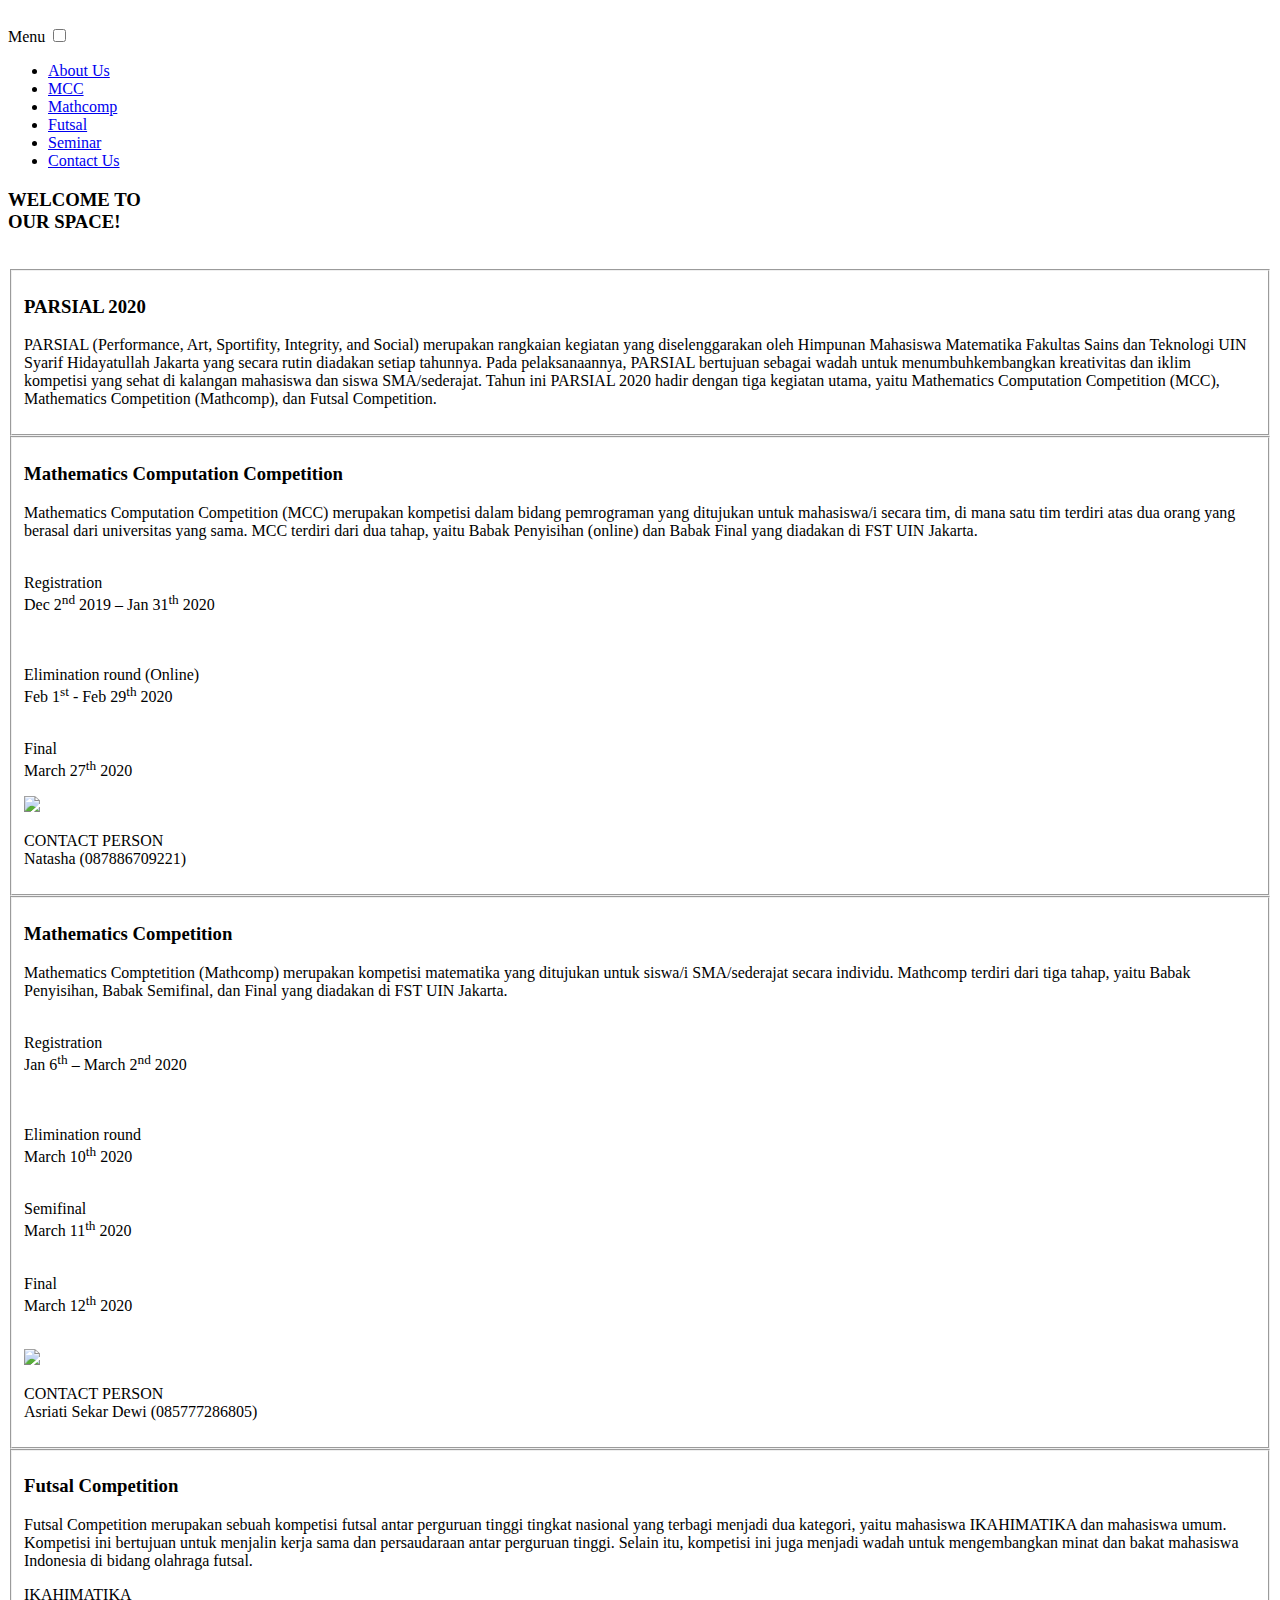
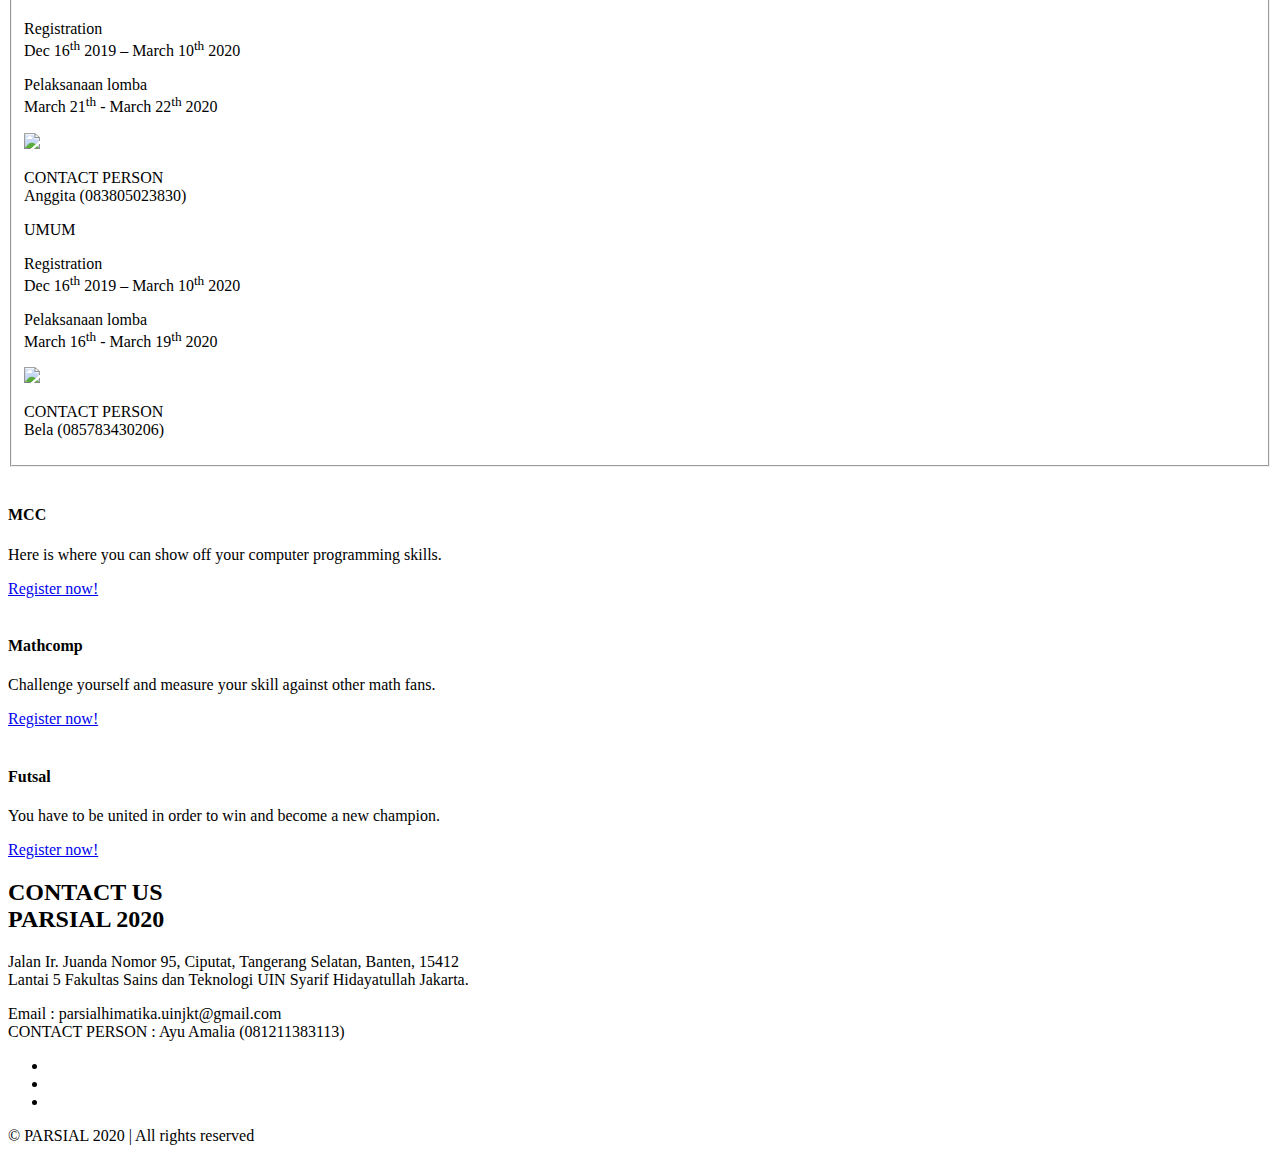
==== home page/index.html @ 4b630bc2 "Create index.html" ====
<!DOCTYPE html>
<html lang="en">

<head>
    <meta charset="UTF-8">
    <title>PARSIAL 2020</title>
    <meta name="keywords" content="" />
    <!--[if IE 8]><meta http-equiv="X-UA-Compatible" content="IE=edge,chrome=1"><![endif]-->
    <meta content="width=device-width, initial-scale=1, maximum-scale=1, user-scalable=no" name="viewport">
    <meta name="google" content="notranslate">
    <meta name="robots" content="noindex, nofollow">
    <!-- <link rel="icon" href="[data-uri]"> -->
    <link rel="stylesheet" href="//fonts.googleapis.com/css?family=Poppins:100,100i,200,200i,300,300i,400,400i,500,500i,600,600i,700,700i,800,800i,900,900i&amp;subset=devanagari,latin-ext">
    <link href="https://fonts.googleapis.com/css?family=Bungee+Inline|Luckiest+Guy&display=swap" rel="stylesheet">
    <link href="https://fonts.googleapis.com/css?family=Athiti|Fredericka+the+Great&display=swap" rel="stylesheet">
    <link href="https://fonts.googleapis.com/css?family=Vast+Shadow&display=swap" rel="stylesheet"> 


    <script>
        addEventListener("load", function() {
            setTimeout(hideURLbar, 0);
        }, false);

        function hideURLbar() {
            window.scrollTo(0, 1);
        }
    </script>
    <link rel="stylesheet" href="https://www.parsialhimatika.com/assets/templates/startup_corporate/css/bootstrap.css">
    <link rel="stylesheet" href="css/style.css">
    <link rel="stylesheet" href="https://www.parsialhimatika.com/assets/templates/startup_corporate/css/font-awesome.min.css">
</head>

<body>
    <div class="main-top" id="home">
        <!-- header -->
        <!-- header -->
        <header>
            <div class="container-fluid">
                <div class="header d-lg-flex justify-content-between align-items-center py-3 px-sm-3">
                    <!-- logo -->
                    <div id="logo">
                        <a href="index.html"><img src="images/logoparsial.png" alt="" class="img-logo"></a></div>
                    <!-- //logo -->
                    <!-- nav -->
                    <div class="nav_w3ls">
                        <nav>
                            <label for="drop" class="toggle">Menu</label>
                            <input type="checkbox" id="drop" />
                            <ul class="menu">
                                <li><a href="#about" class="active">About Us</a></li>
                                <li><a href="#mcc">MCC</a></li>
                                <li><a href="#mathcomp">Mathcomp</a></li>
                                <li><a href="#futsal">Futsal</a></li>
                                <li><a href="coming_soon/index_cs.html" title="Seminar" title="Seminar">Seminar</a></li>
                                <li><a href="#contact">Contact Us</a></li>
                                </li>
                            </ul>
                        </nav>
                    </div>
                    <!-- //nav -->
                    <div class="d-flex mt-lg-1 mt-sm-2 mt-3 justify-content-center">
                        <!-- search -->
                        
                        <!-- //search -->
                    </div>
                </div>
            </div>
        </header>
        <!-- //header -->
        <!-- banner -->
        <div class="banner_w3lspvt position-relative">
            <div class="container">
                <div class="d-md-flex">
                    <div class="w3ls_banner_txt">
                        <h3 class="w3ls_pvt-title">WELCOME TO<br><span>OUR SPACE!</span></h3>
                        <p class="text-sty-banner"></p></div>
                    <!--<div class="banner-img"><img src="https://www.parsialhimatika.com/assets/templates/startup_corporate/images/banner-astronaut.png" alt="" class="img-fluid"></div> -->
                </div>
            </div>
            <!-- animations effects -->
            <div class="icon-effects-w3l"><img src="https://www.parsialhimatika.com/assets/templates/startup_corporate/images/satelite.png" alt="" class="img-fluid shape-wthree shape-w3-one"><img src="https://www.parsialhimatika.com/assets/templates/startup_corporate/images/moon.png" alt="" class="img-fluid shape-wthree shape-w3-two"><img src="https://www.parsialhimatika.com/assets/templates/startup_corporate/images/star.png" alt="" class="img-fluid shape-wthree shape-w3-three"><img src="https://www.parsialhimatika.com/assets/templates/startup_corporate/images/shape4.png" alt="" class="img-fluid shape-wthree shape-w3-four"><img src="https://www.parsialhimatika.com/assets/templates/startup_corporate/images/shape3.png" alt="" class="img-fluid shape-wthree shape-w3-five"><img src="https://www.parsialhimatika.com/assets/templates/startup_corporate/images/planet.png" alt="" class="img-fluid shape-wthree shape-w3-six"></div>
            <!-- //animations effects -->
        </div>
        <!-- //banner -->
    </div>
    <!-- //main banner -->
    <!-- what we do section -->

<!-- parsial 2020 -->
    <section class="banner-bottom-w3layouts bg-li py-5">
        <div class="container py-xl-5 py-lg-3">
            <!--<h3 class="tittle text-center font-weight-bold" id="parsial">PARSIAL 2020</h3> -->
            <fieldset class="parsial" id="about">
            <h3 class="tittle-parsial">PARSIAL 2020</h3>
            <p class="sub-tittle-parsial">PARSIAL (Performance, Art, Sportifity, Integrity, and Social) merupakan rangkaian kegiatan yang diselenggarakan oleh Himpunan Mahasiswa Matematika Fakultas Sains dan Teknologi UIN Syarif Hidayatullah Jakarta yang secara rutin diadakan setiap tahunnya. Pada pelaksanaannya, PARSIAL bertujuan sebagai wadah untuk menumbuhkembangkan kreativitas dan iklim kompetisi yang sehat di kalangan mahasiswa dan siswa SMA/sederajat. Tahun ini PARSIAL 2020 hadir dengan tiga kegiatan utama, yaitu Mathematics Computation Competition (MCC), Mathematics Competition (Mathcomp), dan Futsal Competition.</p></div>
            </fieldset>
        
<!-- mcc -->
<!-- //middle -->
    <!-- services -->
    <fieldset id="mcc">
        <div class="container py-xl-5 py-lg-3">
            <h3 class="tittle text-center font-weight-bold">Mathematics Computation Competition</h3>
            <p class="sub-tittle text-center mt-3 mb-sm-5 mb-4">Mathematics Computation Competition (MCC) merupakan kompetisi dalam bidang pemrograman yang ditujukan untuk mahasiswa/i secara tim, di mana satu tim terdiri atas dua orang yang berasal dari universitas yang sama. MCC terdiri dari dua tahap, yaitu Babak Penyisihan (online) dan Babak Final yang diadakan di FST UIN Jakarta.</p>

        <div class="row">
            <span class="time-line"></span>
            <div class="col text-center p-0">
              <div class="timeline-item top-time">
                <p class="time-line">
                  &nbsp;<br>Registration<br>
                  Dec 2<sup>nd</sup> 2019 – Jan 31<sup>th</sup> 2020<br>
                  &nbsp;
                </p>
              </div>
            </div>
            <div class="col text-center p-0">
              <div class="timeline-item top-time">
                <p class="time-line">
                  &nbsp;<br>
                  Elimination round (Online)<br>
                  Feb 1<sup>st</sup> - Feb 29<sup>th</sup> 2020
                </p>
              </div>
            </div>
            <div class="col text-center p-0">
              <div class="timeline-item top-time">
                <p class="time-line">
                  &nbsp;<br>
                  Final<br>
                  March 27<sup>th</sup> 2020
                </p>
              </div>
            </div>
      </div>

      <div class="cp-heading d-flex">
            <img src="/images/logo.jpg">
            <p class="cp">CONTACT PERSON<br>
            Natasha (087886709221)</p>
        </div>
    </div>
        </div>
    </fieldset>

<!-- mathcomp -->
    <fieldset id="mathcomp">
        <div class="container py-xl-5 py-lg-3">
            <h3 class="tittle text-center font-weight-bold">Mathematics Competition</h3>
            <p class="sub-tittle text-center mt-3 mb-sm-5 mb-4">Mathematics Comptetition (Mathcomp) merupakan kompetisi matematika yang ditujukan untuk siswa/i SMA/sederajat secara individu. Mathcomp terdiri dari tiga tahap, yaitu Babak Penyisihan, Babak Semifinal, dan Final yang diadakan di FST UIN Jakarta.</p>
        
          <div class="row">
            <span class="time-line"></span>
            <div class="col text-center p-0">
              <div class="timeline-item top-time">
                <p class="time-line">
                  &nbsp;<br>Registration<br>
                  Jan 6<sup>th</sup> – March 2<sup>nd</sup> 2020<br>
                  &nbsp;
                </p>
              </div>
            </div>
            <div class="col text-center p-0">
              <div class="timeline-item top-time">
                <p class="time-line">
                  &nbsp;<br>
                  Elimination round<br>
                  March 10<sup>th</sup> 2020
                </p>
              </div>
            </div>
            <div class="col text-center p-0">
              <div class="timeline-item top-time">
                <p class="time-line">
                  &nbsp;<br>
                  Semifinal<br>
                  March 11<sup>th</sup> 2020
                </p>
              </div>
            </div>
            <div class="col text-center p-0">
              <div class="timeline-item top-time">
                <p class="time-line">
                  <br>Final<br>
                  March 12<sup>th</sup> 2020<br>
                  &nbsp;
                </p>
              </div>
            </div>
      </div>

      <div class="cp-heading d-flex">
            <img src="/images/logo.jpg">
            <p class="cp">CONTACT PERSON<br>
            Asriati Sekar Dewi (085777286805)</p>
        </div>
    </div>

    </fieldset>

<!-- //middle -->
    <!-- services -->
    <fieldset id="futsal">
        <div class="container py-xl-5 py-lg-3">
            <h3 class="tittle text-center font-weight-bold">Futsal Competition</h3>
            <p class="sub-tittle text-center mt-3 mb-sm-5 mb-4">Futsal Competition merupakan sebuah kompetisi futsal antar perguruan tinggi tingkat nasional yang terbagi menjadi dua kategori, yaitu mahasiswa IKAHIMATIKA dan mahasiswa umum. Kompetisi ini  bertujuan untuk menjalin kerja sama dan persaudaraan antar perguruan tinggi. Selain itu, kompetisi ini juga menjadi wadah untuk mengembangkan minat dan bakat  mahasiswa Indonesia di bidang olahraga futsal.</p>

        <p class="kind">
                IKAHIMATIKA</p>
        <div class="row">
            <span class="time-line"></span>
            <div class="col text-center p-0">
              <div class="timeline-item top-time">
                <p class="time-line">
                  Registration<br>
                  Dec 16<sup>th</sup> 2019 – March 10<sup>th</sup> 2020<br>
                </p>
              </div>
            </div>
            <div class="col text-center p-0">
              <div class="timeline-item top-time">
                <p class="time-line">
                  Pelaksanaan lomba<br>
                  March 21<sup>th</sup> - March 22<sup>th</sup> 2020<br>
                </p>
              </div>
            </div>
      </div>

      <div class="cp-heading d-flex">
            <img src="/images/logo.jpg">
            <p class="cp">CONTACT PERSON<br>
            Anggita (083805023830)</p>
        </div>
    </div>

    <p class="kind">
                UMUM</p>
        <div class="row">
            <span class="time-line"></span>
            <div class="col text-center p-0">
              <div class="timeline-item top-time">
                <p class="time-line">
                  Registration<br>
                  Dec 16<sup>th</sup> 2019 – March 10<sup>th</sup> 2020<br>
                </p>
              </div>
            </div>
            <div class="col text-center p-0">
              <div class="timeline-item top-time">
                <p class="time-line">
                  Pelaksanaan lomba<br>
                  March 16<sup>th</sup> - March 19<sup>th</sup> 2020<br>
                </p>
              </div>
            </div>
      </div>

      <div class="cp-heading d-flex">
            <img src="/images/logo.jpg">
            <p class="cp">CONTACT PERSON<br>
            Bela (085783430206)</p>
        </div>

    </div>
    </fieldset> 

<!-- //middle -->
        <div class="container py-xl-5 py-lg-3">
            <div class="row about-bottom-w3l text-center mt-4">
                <div class="col-lg-4 about-grid">
                    <div class="about-grid-main"><img src="images/comp.jpg" alt="" class="img-fluid">
                        <h4 class="my-4">MCC</h4>
                        <p>Here is where you can show off your computer programming skills.</p><a href="http://www.parsialhimatika.com/mcc" class="button-w3ls btn mt-sm-5 mt-4">Register now!</a></div>
                </div>
                <div class="col-lg-4 about-grid my-lg-0 my-5">
                    <div class="about-grid-main"><img src="images/mathcomp.jpg" alt="" class="img-fluid">
                        <h4 class="my-4">Mathcomp</h4>
                        <p>Challenge yourself and measure your skill against other math fans.</p><a href="http://www.parsialhimatika.com/mathcomp" class="button-w3ls btn mt-sm-5 mt-4">Register now!</a></div>
                </div>
                <div class="col-lg-4 about-grid">
                    <div class="about-grid-main"><img src="images/futsal.jpg" alt="" class="img-fluid">
                        <h4 class="my-4">Futsal</h4>
                        <p>You have to be united in order to win and become a new champion.</p><a href="http://parsialhimatika.com/futsal" class="button-w3ls btn mt-sm-5 mt-4">Register now!</a></div>
                </div>
            </div>
        </div>
    </div>
</section>
   
    <!-- //partners -->
    <!-- footer -->
    <footer class="partners py-5">
        <div class="container py-xl-5 py-lg-3">
            <!-- subscribe -->
            <div class="subscribe mx-auto">
                <div class="icon-effect-w3"><span class="fa fa-envelope"></span></div>
                <h2 class="tittle text-center font-weight-bold" id="contact">CONTACT US<br><span>PARSIAL 2020</span></h2>
                <p class="sub-tittle text-center mt-3 mb-sm-5 mb-4">Jalan Ir. Juanda Nomor 95, Ciputat, Tangerang Selatan, Banten, 15412<br>Lantai 5 Fakultas Sains dan Teknologi UIN Syarif Hidayatullah Jakarta.</p>
                <p class="sub-tittle text-center mt-3 mb-sm-5 mb-4">Email : parsialhimatika.uinjkt@gmail.com<br>
                CONTACT PERSON : Ayu Amalia (081211383113)</p>
            </div>
        </div>
    </footer>
    <!-- //footer -->
    <!-- copyright bottom -->
    <div class="copy-bottom bg-li py-4 border-top">
        <div class="container-fluid">
            <div class="d-md-flex px-md-3 position-relative text-center">
                <!-- footer social icons -->
                <div class="social-icons-footer mb-md-0 mb-3">
                    <ul class="list-unstyled">
                        <li><a href="https://web.facebook.com/parsial.himatika.3?_rdc=1&_rdr"><span class="fa fa-facebook"></span></a></li>
                        <li><a href="https://www.youtube.com/watch?v=5YsGGJYZF2E&feature=youtu.be"><span class="fa fa-youtube"></span></a></li>
                        <li><a href="https://www.instagram.com/parsialhimatika.uinjkt/"><span class="fa fa-instagram"></span></a></li>
                    </ul>
                </div>
                <!-- //footer social icons -->
                <!-- copyright -->

                <div class="copy_right mx-md-auto mb-md-0 mb-3">
                    <p class="text-bl let">© PARSIAL 2020 | All rights reserved</p>
                </div>
                <!-- //copyright -->
                <!-- move top icon --><a href="#home" class="move-top text-center"><span class="fa fa-level-up" aria-hidden="true"></span></a>
                <!-- //move top icon -->
            </div>
        </div>
    </div>
    <!-- //copyright bottom -->
</body>

</html>
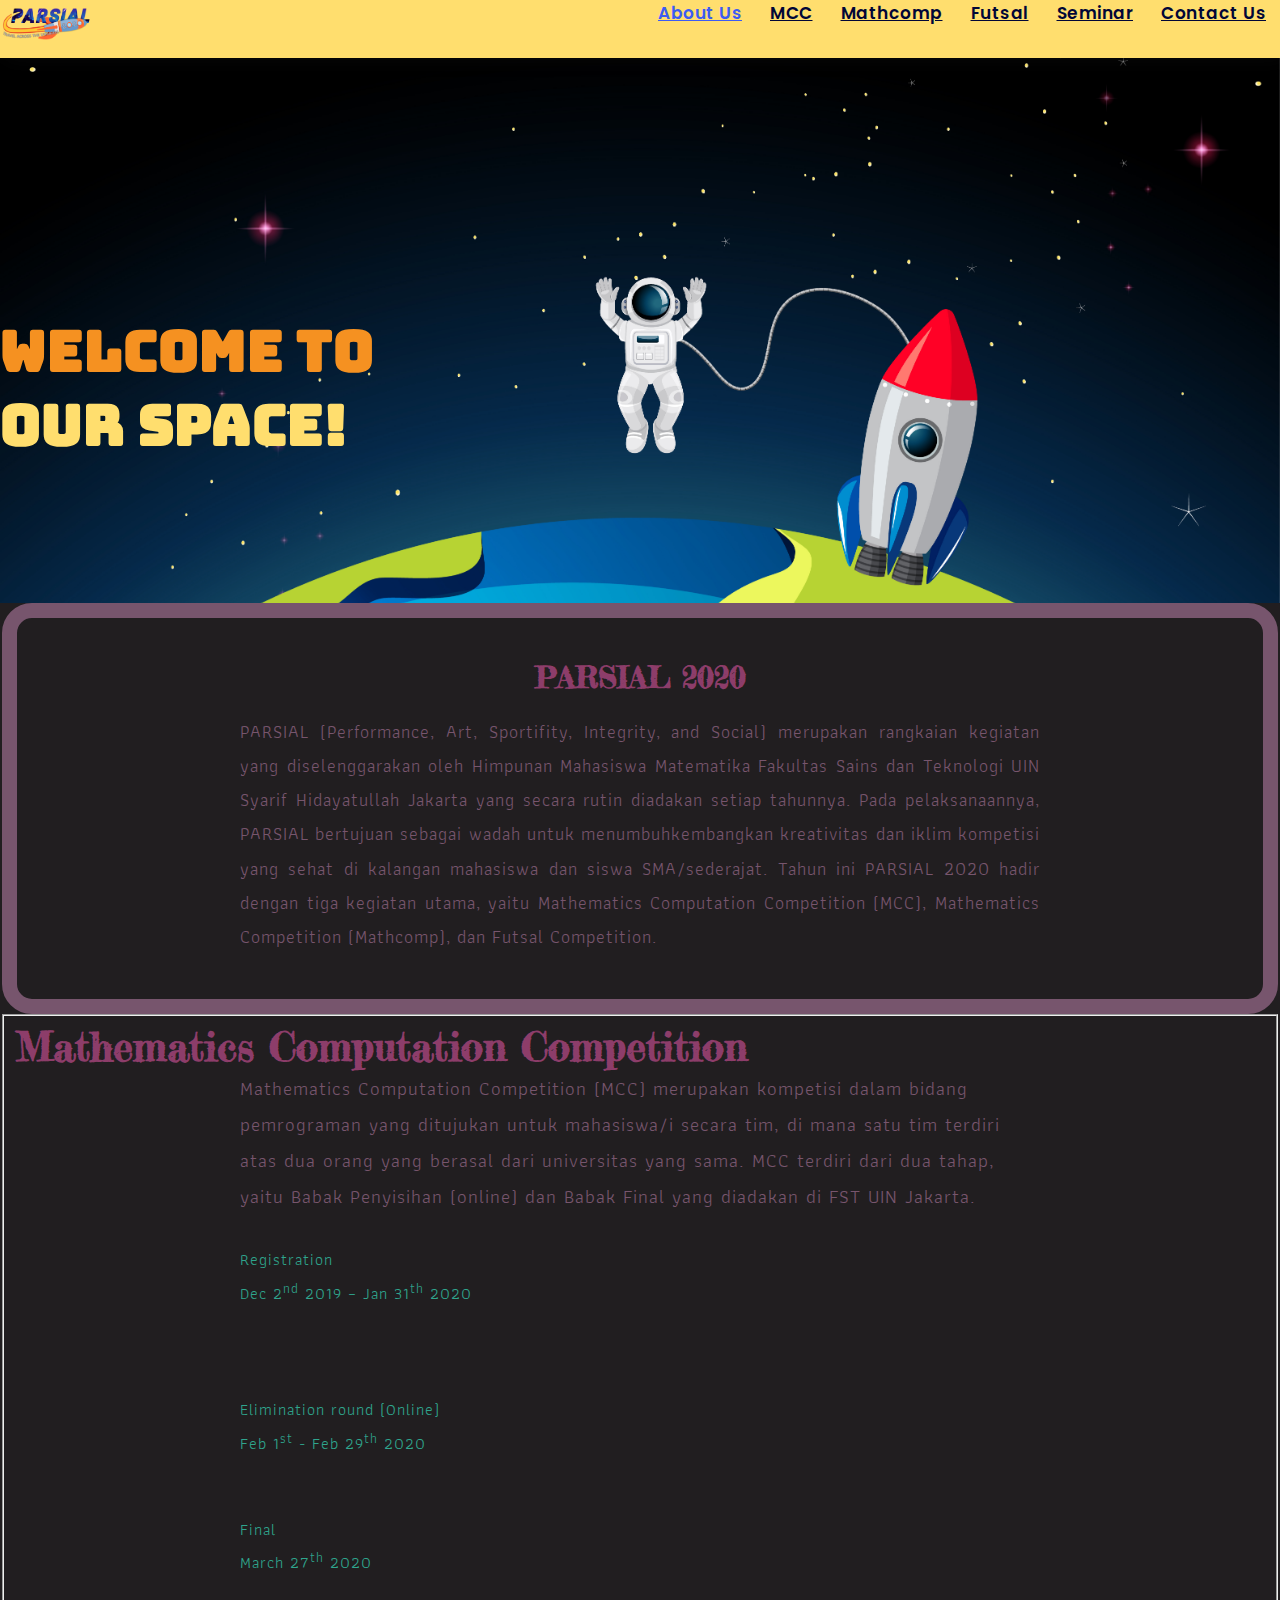
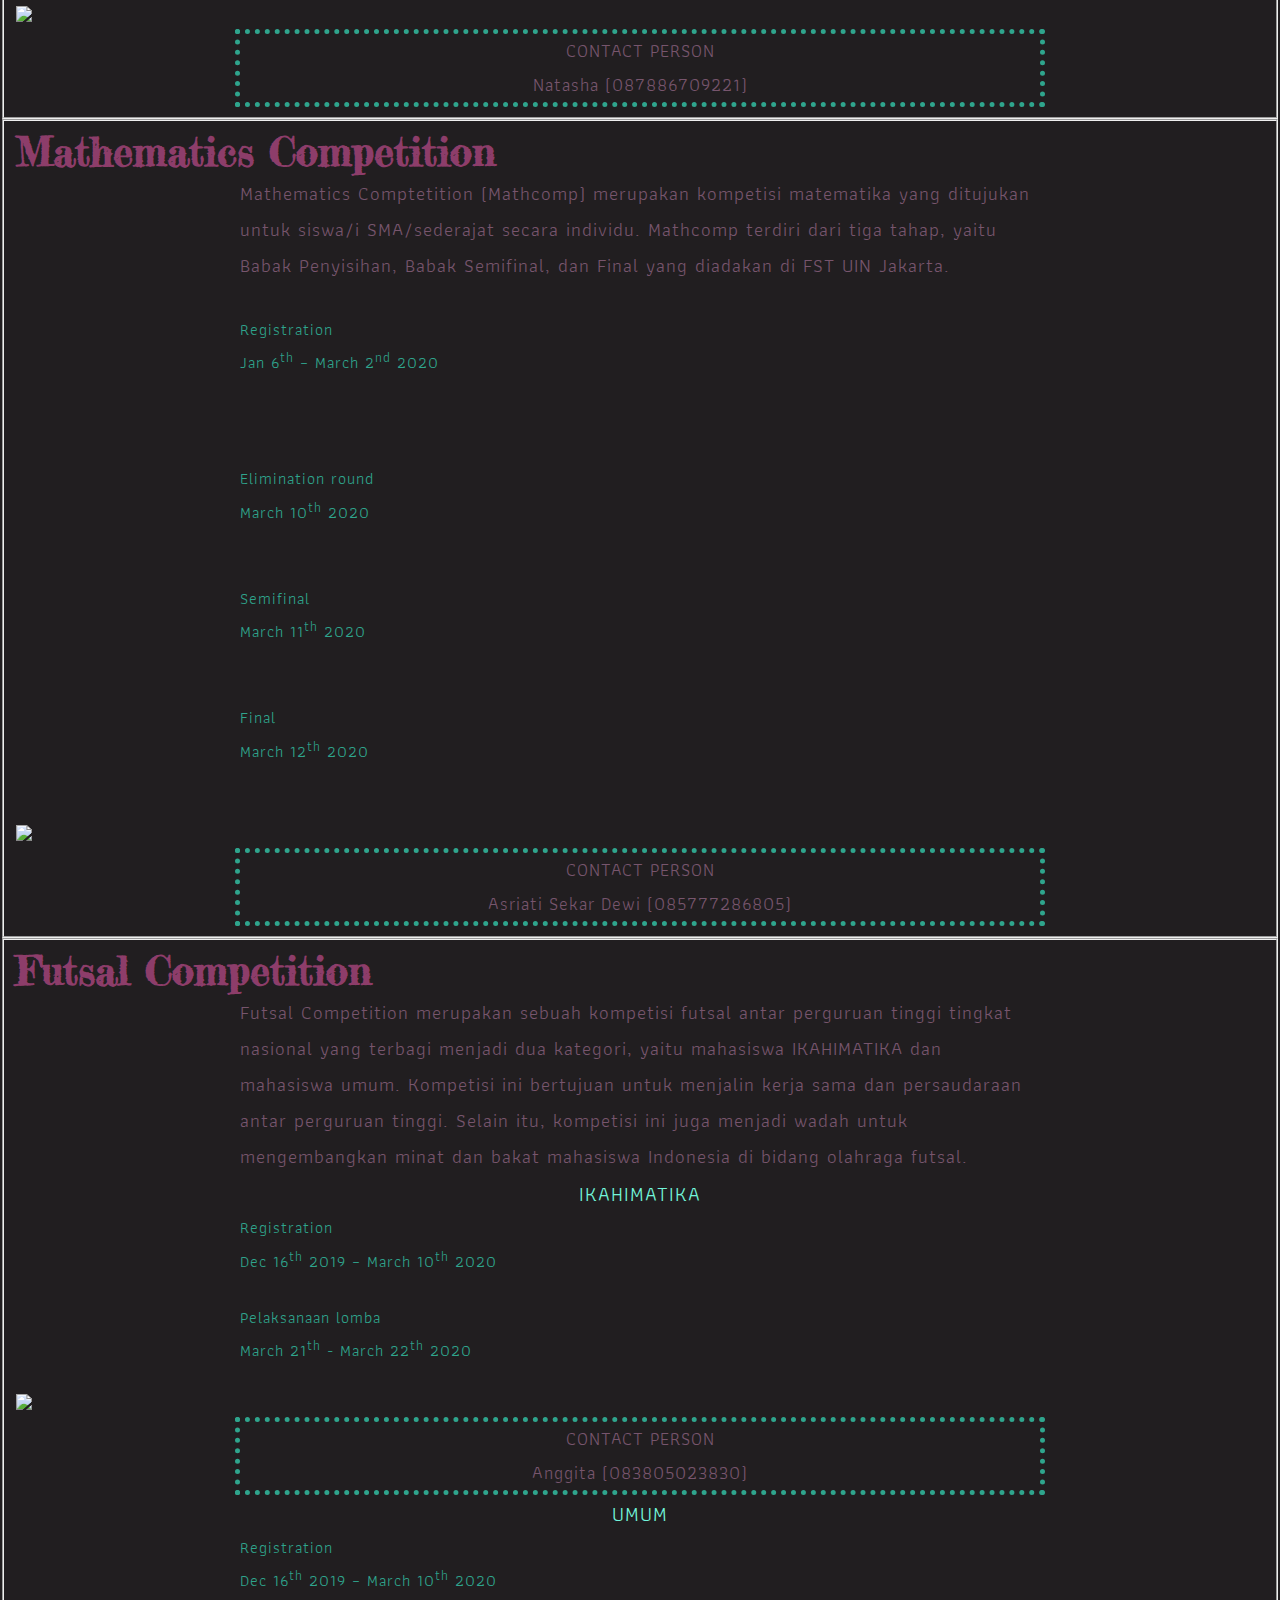
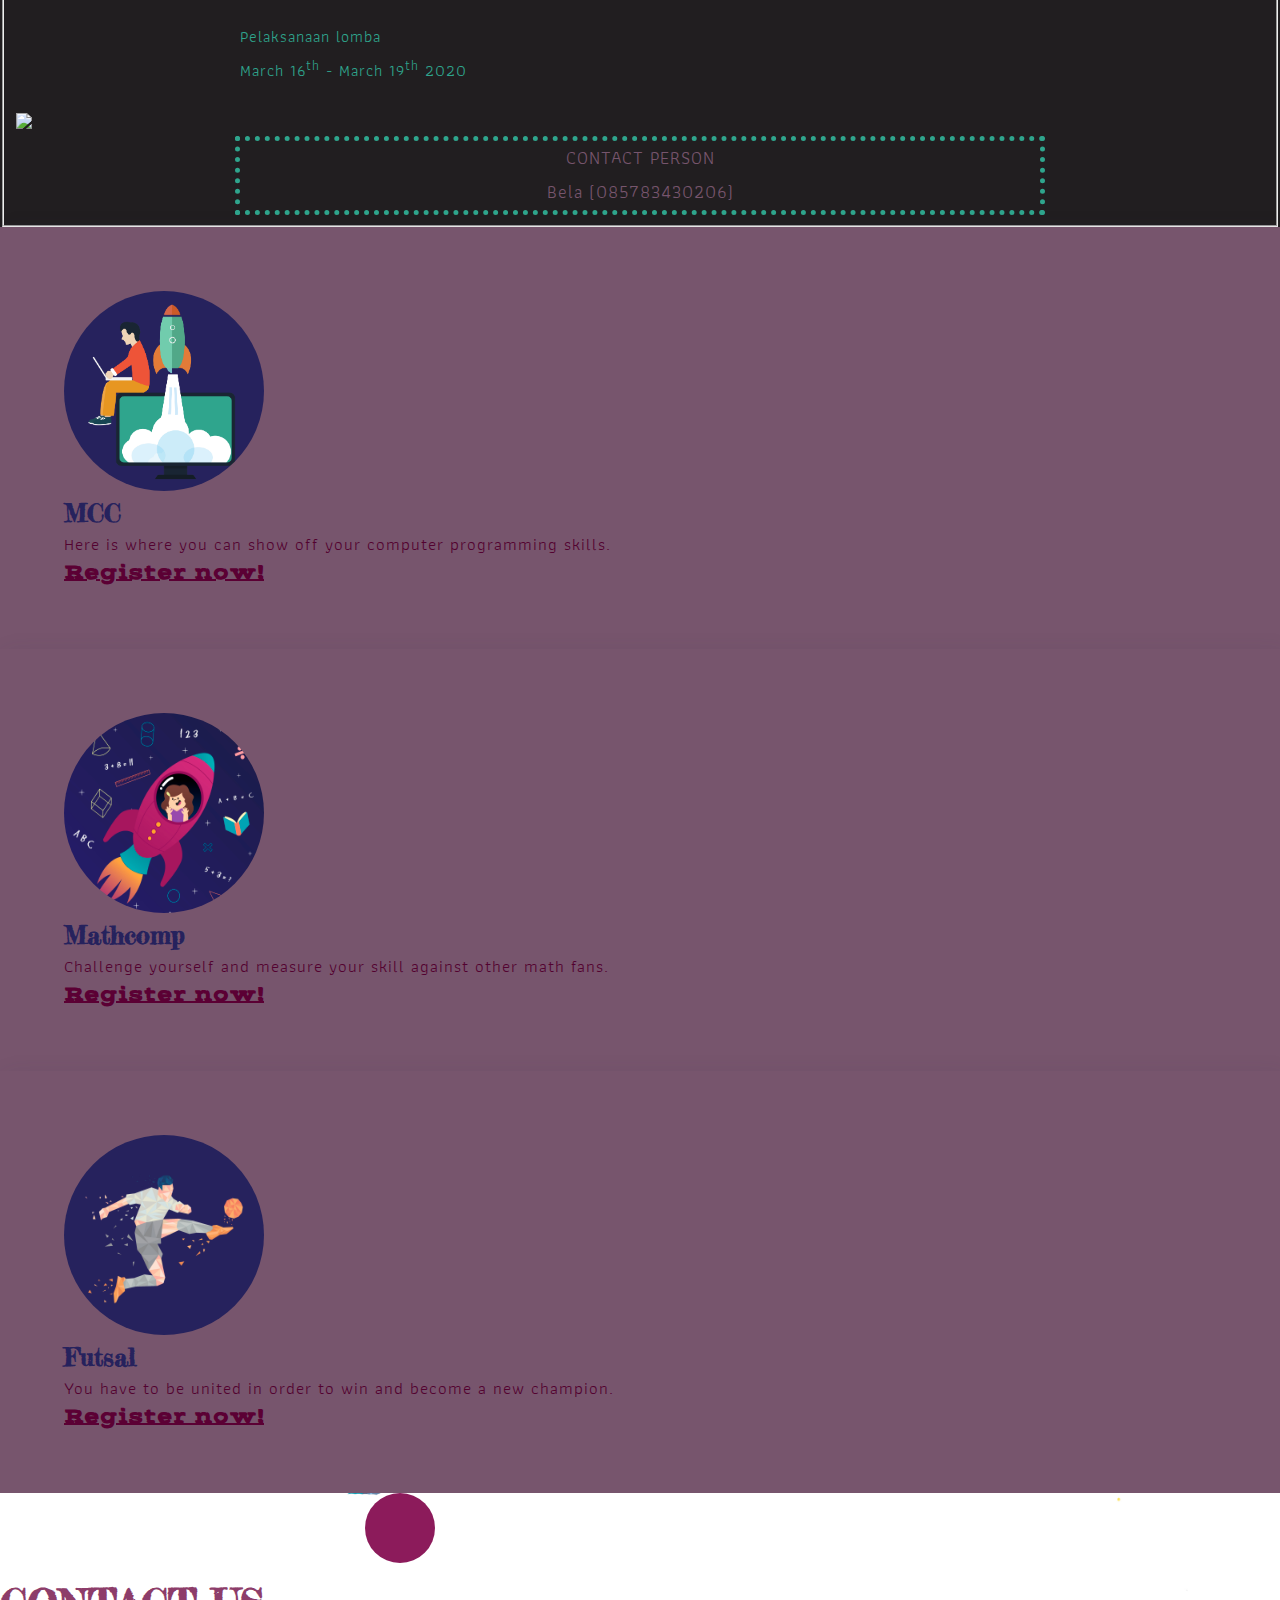
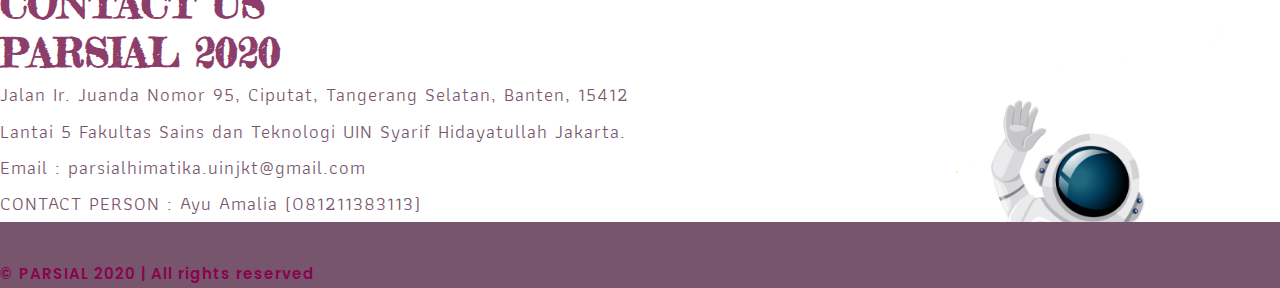
==== commit fa0d70ab: "Update index.html" ====
--- a/home page/index.html
+++ b/home page/index.html
@@ -9,7 +9,7 @@
     <meta content="width=device-width, initial-scale=1, maximum-scale=1, user-scalable=no" name="viewport">
     <meta name="google" content="notranslate">
     <meta name="robots" content="noindex, nofollow">
-    <!-- <link rel="icon" href="[data-uri]"> -->
+    <link rel="icon" href="images/logoparsial.png">
     <link rel="stylesheet" href="//fonts.googleapis.com/css?family=Poppins:100,100i,200,200i,300,300i,400,400i,500,500i,600,600i,700,700i,800,800i,900,900i&amp;subset=devanagari,latin-ext">
     <link href="https://fonts.googleapis.com/css?family=Bungee+Inline|Luckiest+Guy&display=swap" rel="stylesheet">
     <link href="https://fonts.googleapis.com/css?family=Athiti|Fredericka+the+Great&display=swap" rel="stylesheet">
--- a/home page/css/style.css
+++ b/home page/css/style.css
@@ -0,0 +1,1782 @@
+/*--
+Author: W3layouts
+Author URL: http://w3layouts.com
+License: Creative Commons Attribution 3.0 Unported
+License URL: http://creativecommons.org/licenses/by/3.0/
+--*/
+/* Reset Code */
+body {
+    padding: 0;
+    margin: 0;
+    background-image: url("../images/bg3.jpg");
+    background-size: contain;
+    background-repeat: no-repeat;
+    font-family: 'Poppins', sans-serif;
+}
+
+.img-logo{
+    height: 45px;
+}
+
+fieldset.parsial{
+    border: 15px solid #77556d;
+    border-radius: 30px;
+}
+
+body button,
+.btn,
+body a {
+    transition: 0.5s all;
+    -webkit-transition: 0.5s all;
+    -moz-transition: 0.5s all;
+    -o-transition: 0.5s all;
+    -ms-transition: 0.5s all;
+}
+
+p.time-line {
+    max-width: 800px;
+    margin: 0 auto;
+    font-size: 16px;
+    color: #2fa58d;
+    margin-bottom: 25px;
+    font-family: 'Athiti', sans-serif;
+}
+
+p.cp{
+    border: 5px dotted #2fa58d;
+    max-width: 800px;
+    margin: 0 auto;
+    font-size: 18px;
+    color: #77556d;
+    text-align: center;
+    font-family: 'Athiti', sans-serif;
+}
+
+p.kind{
+    max-width: 800px;
+    margin: 0 auto;
+    font-size: 20px;
+    color: #72f5da;
+    text-align: center;
+    font-family: 'Athiti', sans-serif;
+}
+
+.btn:hover,
+body button:hover {
+    opacity: .8;
+    transition: 0.5s all;
+    -webkit-transition: 0.5s all;
+    -moz-transition: 0.5s all;
+    -o-transition: 0.5s all;
+    -ms-transition: 0.5s all;
+}
+
+body a:hover {
+    text-decoration: none;
+    transition: 0.5s all;
+    -webkit-transition: 0.5s all;
+    -moz-transition: 0.5s all;
+    -o-transition: 0.5s all;
+    -ms-transition: 0.5s all;
+}
+
+html {
+    scroll-behavior: smooth;
+}
+
+h1,
+h2,
+h3,
+h4,
+h5,
+h6 {
+    margin: 0;
+    padding: 0;
+}
+
+p {
+    margin: 0;
+    padding: 0;
+    font-size: 15px;
+    letter-spacing: 1px;
+    line-height: 1.9;
+    color: #51585f;
+}
+
+ul,
+ol {
+    margin: 0;
+    padding: 0;
+}
+
+/* //Reset Code */
+
+/* colors code */
+legend{
+    margin-bottom: 50px;
+    margin-right: 10px;
+    margin-left: 10px;
+    font-weight: 500;
+    color: #cf5c95;
+}
+
+.text-bl {
+    color: #c3ac10;
+}
+
+.text-wh {
+    color: #fff;
+}
+
+.text-li {
+    color: #f8f9fa;
+}
+
+.text-da {
+    color: #000;
+}
+
+.bg-li {
+    background: #211e20;
+}
+
+.bg-wh {
+    background: #fff;
+}
+
+.let {
+    letter-spacing: 1px;
+}
+
+/* //colors code */
+
+/* header */
+header {
+    -webkit-box-shadow: 0.33333rem 0 1.33333rem rgba(87, 87, 87, .1);
+    -moz-box-shadow: 0.33333rem 0 1.33333rem rgba(87, 87, 87, .1);
+    box-shadow: 0.33333rem 0 1.33333rem rgba(87, 87, 87, .1);
+    background: #ffde6e;
+}
+
+.main-top {
+    position: relative;
+    z-index: 1;
+}
+
+/* navigation */
+/* CSS Document */
+.toggle-2,
+.toggle,
+[id^=drop] {
+    display: none;
+}
+
+/* Giving a background-color to the nav container. */
+nav {
+    margin: 0;
+    padding: 0;
+}
+
+#logo a {
+    float: left;
+    display: initial;
+    font-size: 32px;
+    color: #310f7e;
+    text-shadow: 2px 5px 3px rgba(0, 0, 0, 0.06);
+    padding: 0;
+    font-weight: 600;
+}
+
+/* Since we'll have the "ul li" "float:left"
+ * we need to add a clear after the container. */
+
+nav:after {
+    content: "";
+    display: table;
+    clear: both;
+}
+
+/* Removing padding, margin and "list-style" from the "ul",
+ * and adding "position:reltive" */
+nav ul {
+    float: right;
+    padding: 0;
+    margin: 0;
+    list-style: none;
+    position: relative;
+}
+
+/* Positioning the navigation items inline */
+nav ul li {
+    margin: 0px;
+    display: inline-block;
+    float: left;
+}
+
+/* Styling the links */
+nav a {
+    color: #010637;
+    font-size: 17px;
+    letter-spacing: .5px;
+    margin: 0 14px;
+    font-weight: 600;
+}
+
+/* Background color change on Hover */
+
+.menu li a.active,
+nav a:hover,
+nav ul ul li a:hover {
+    color: #3c5bf4;
+}
+
+/* Hide Dropdowns by Default
+ * and giving it a position of absolute */
+nav ul ul {
+    display: none;
+    position: absolute;
+    top: 25px;
+    background: #000;
+    padding: 10px;
+    -webkit-border-radius: 4px;
+    -o-border-radius: 4px;
+    -ms-border-radius: 4px;
+    -moz-border-radius: 4px;
+    border-radius: 4px;
+    z-index: 9;
+    /* has to be the same number as the "line-height" of "nav a" */
+}
+
+/* Display Dropdowns on Hover */
+nav ul li:hover>ul {
+    display: inherit;
+}
+
+/* Fisrt Tier Dropdown */
+nav ul ul li {
+    width: 170px;
+    float: none;
+    display: list-item;
+    position: relative;
+    -webkit-border-radius: 4px;
+    -o-border-radius: 4px;
+    -ms-border-radius: 4px;
+    -moz-border-radius: 4px;
+    border-radius: 4px;
+    transition: 0.5s all;
+    -webkit-transition: 0.5s all;
+    -moz-transition: 0.5s all;
+    -o-transition: 0.5s all;
+    -ms-transition: 0.5s all;
+}
+
+nav ul ul li a {
+    color: #fff;
+    display: block;
+    font-size: 15px;
+    margin: 0;
+    margin: 10px;
+}
+
+/* Second, Third and more Tiers 
+ * We move the 2nd and 3rd etc tier dropdowns to the left
+ * by the amount of the width of the first tier.
+*/
+nav ul ul ul li {
+    position: relative;
+    top: -60px;
+    /* has to be the same number as the "width" of "nav ul ul li" */
+    left: 170px;
+}
+
+
+/* Change ' +' in order to change the Dropdown symbol */
+li>a:only-child:after {
+    content: '';
+}
+
+/* Media Queries
+--------------------------------------------- */
+@media all and (max-width : 991px) {
+    #logo {
+        display: block;
+        padding: 0;
+        width: 100%;
+        text-align: center;
+        float: none;
+    }
+
+    nav {
+        margin: 0;
+    }
+
+    /* Hide the navigation menu by default */
+    /* Also hide the  */
+    .toggle+a,
+    .menu {
+        display: none;
+    }
+
+    /* Stylinf the toggle lable */
+    .toggle {
+        display: block;
+        padding: 6px 12px;
+        font-size: 14px;
+        text-decoration: none;
+        border: none;
+        float: right;
+        color: #000;
+        font-weight: 500;
+        letter-spacing: 1px;
+        border: 1px solid #000;
+        margin-bottom: 0;
+        cursor: pointer;
+        -webkit-border-radius: 4px;
+        -o-border-radius: 4px;
+        -ms-border-radius: 4px;
+        -moz-border-radius: 4px;
+        border-radius: 4px;
+        transition: 0.5s all;
+        -webkit-transition: 0.5s all;
+        -moz-transition: 0.5s all;
+        -o-transition: 0.5s all;
+        -ms-transition: 0.5s all;
+    }
+
+    .menu .toggle {
+        float: none;
+        text-align: center;
+        margin: auto;
+        max-width: 120px;
+        padding: 5px;
+        font-size: 14px;
+        letter-spacing: .5px;
+        color: #202428;
+        font-weight: 400;
+        border: none;
+    }
+
+    /* Display Dropdown when clicked on Parent Lable */
+    [id^=drop]:checked+ul {
+        display: block;
+        background: #fff;
+        padding: 15px 0;
+        text-align: center;
+        width: 100%;
+    }
+
+    /* Change menu item's width to 100% */
+    nav ul li {
+        display: block;
+        width: 100%;
+        padding: 5px 0;
+    }
+
+    nav a:hover,
+    nav ul ul ul a {
+        background-color: transparent;
+    }
+
+    /* Hide Dropdowns by Default */
+    nav ul ul {
+        float: none;
+        position: static;
+        color: #fff;
+        /* has to be the same number as the "line-height" of "nav a" */
+    }
+
+    /* Hide menus on hover */
+    nav ul ul li:hover>ul,
+    nav ul li:hover>ul {
+        display: none;
+    }
+
+    /* Fisrt Tier Dropdown */
+    nav ul ul li {
+        display: block;
+        width: 100%;
+        padding: 0;
+    }
+
+    nav ul ul ul li {
+        position: static;
+        /* has to be the same number as the "width" of "nav ul ul li" */
+    }
+
+    nav ul ul li a {
+        color: #000;
+        font-size: 15px;
+        padding: 0;
+    }
+}
+
+/* dropdown */
+#demo {
+    margin: 10px 0 0px 0;
+}
+
+#demo .wrapper {
+    display: inline-block;
+    position: relative;
+}
+
+#demo .parent {
+    height: 100%;
+    width: 100%;
+    display: block;
+    cursor: pointer;
+    line-height: 30px;
+    height: 30px;
+    color: #fff;
+    z-index: 2;
+    position: relative;
+    -webkit-transition: border-radius .1s linear, background .1s linear, z-index 0s linear;
+    -webkit-transition-delay: .8s;
+    text-align: center;
+    color: #fff;
+    text-transform: capitalize;
+    font-weight: 500;
+    font-size: 15px;
+    letter-spacing: 1px;
+    padding-left: 0;
+    padding-right: 0;
+}
+
+#demo .parent:hover,
+#demo .content:hover~.parent {
+    -webkit-transition-delay: 0s, 0s, 0s;
+}
+
+#demo .content:hover~.parent {
+    border-bottom-left-radius: 0;
+    border-bottom-right-radius: 0;
+    z-index: 0;
+}
+
+#demo .content {
+    position: absolute;
+    top: 0;
+    display: block;
+    z-index: 1;
+    height: 0;
+    width: 150px;
+    padding-top: 30px;
+    -webkit-transition: height .5s ease;
+    -webkit-transition-delay: .4s;
+}
+
+#demo .wrapper:active .content {
+    height: 150px;
+    z-index: 3;
+    -webkit-transition-delay: 0s;
+}
+
+#demo .content:hover {
+    height: 150px;
+    z-index: 3;
+    -webkit-transition-delay: 0s;
+}
+
+
+#demo .content ul {
+    background: #fff;
+    margin: 0;
+    padding: 0;
+    overflow: hidden;
+    height: 100%;
+    border-bottom-left-radius: 5px;
+    border-bottom-right-radius: 5px;
+}
+
+#demo .content ul a {
+    text-decoration: none;
+    padding: 0;
+}
+
+#demo .content li:hover {
+    background: #f8f9fa;
+}
+
+#demo .content li {
+    list-style: none;
+    text-align: left;
+    color: #999;
+    font-size: 16px;
+    line-height: 30px;
+    height: 40px;
+    line-height: 40px;
+    padding-left: 10px;
+    border-top: 1px solid #eee;
+}
+
+#demo .content li:last-of-type {
+    border-bottom-left-radius: 5px;
+    border-bottom-right-radius: 5px;
+}
+
+/* //dropdown */
+/* //navigation */
+/* search */
+.search-w3layouts input[type="search"] {
+    outline: none;
+    padding: 12px 15px;
+    color: #000;
+    font-size: 13px;
+    border: none;
+    letter-spacing: 1px;
+    background: #f7f7f7;
+}
+
+.search-w3layouts button {
+    background: #05b993;
+    color: #fff;
+    border: none;
+    font-size: 14px;
+    padding: 10px 15px;
+    -webkit-border-radius: 0px;
+    -o-border-radius: 0px;
+    -moz-border-radius: 0px;
+    -ms-border-radius: 0px;
+    border-radius: 0;
+}
+
+/* //search */
+/* dwn button */
+.dwn-w3ls {
+    background: #705ecf;
+    width: 42px;
+    height: 42px;
+    -webkit-border-radius: 4px;
+    -o-border-radius: 4px;
+    -moz-border-radius: 4px;
+    -ms-border-radius: 4px;
+    border-radius: 4px;
+    text-align: center;
+    display: inline-block;
+}
+
+.dwn-w3ls span {
+    color: #fff;
+    font-size: 16px;
+    line-height: 28px;
+}
+
+/* //dwn button */
+/* //header */
+
+/* banner */
+.banner_w3lspvt {
+    /*background: url(../images/space-background.png) no-repeat right bottom;*/
+    background-size: auto 100%;
+    padding: 4vw 0;
+    z-index: 0;
+}
+
+.w3ls_banner_txt {
+    padding-top: 16vw;
+}
+
+p.text-sty-banner {
+    font-size: 16px;
+    color: #51585f;
+    max-width: 800px;
+    margin: 20px 0;
+}
+
+h3.w3ls_pvt-title {
+    font-size: 900px;
+    font-family: 'Bungee Inline', cursive;
+    font-weight: 700;
+    color: #f59121;
+    margin-bottom: 90px;
+}
+
+h3.w3ls_pvt-title span {
+    color: #ffde6e;
+}
+
+.w3ls_banner_txt h5 {
+    font-weight: 400;
+    color: #000;
+    font-size: 22px;
+    margin-top: -20px;
+    text-transform: uppercase;
+    letter-spacing: 1px;
+    margin-bottom: 150px;
+}
+
+/*.banner-bottom-w3layouts{
+    background-image: url("..//images/bg1.jpg");
+    background-size: cover;*/
+
+}
+
+.banner_w3lspvt .container .img-fluid{
+    position: absolute;
+    right: 120px;
+    bottom: 0;
+    height: 500px;
+}
+
+
+
+/* button style */
+.button-style {
+    padding: 14px 26px;
+    border: none;
+    color: #000;
+    font-size: 14px;
+    letter-spacing: 1px;
+    -webkit-border-radius: 4px;
+    -o-border-radius: 4px;
+    -ms-border-radius: 4px;
+    -moz-border-radius: 4px;
+    border-radius: 4px;
+    background-color: #05b993;
+}
+
+.button-style:hover {
+    color: #fff;
+}
+
+/* //button style */
+
+/* animation effect */
+.shape-wthree {
+    -webkit-animation: fa-spin 10s infinite linear;
+    -moz-animation: fa-spin 10s infinite linear;
+    -ms-animation: fa-spin 10s infinite linear;
+    -o-animation: fa-spin 10s infinite linear;
+    animation: fa-spin 10s infinite linear;
+}
+
+img.shape-w3-one {
+    top: 37%;
+    position: absolute;
+    right: 2%;
+    z-index: -1;
+}
+
+img.shape-w3-two {
+    top: 12%;
+    position: absolute;
+    right: 50%;
+    z-index: -1;
+}
+
+img.shape-w3-three {
+    top: 10%;
+    position: absolute;
+    right: 15%;
+    z-index: -1;
+}
+
+img.shape-w3-four {
+    position: absolute;
+    top: 30%;
+    left: 4%;
+    z-index: -1;
+}
+
+img.shape-w3-five {
+    position: absolute;
+    bottom: 14%;
+    right: 7%;
+    z-index: -1;
+}
+
+img.shape-w3-six {
+    position: absolute;
+    bottom: 7%;
+    left: 23%;
+    z-index: -1;
+}
+
+/* //animation effect */
+/* //banner */
+
+/* what we do */
+.about-grid-main img {
+    height: 200px;
+    width: 200px;
+    -webkit-border-radius: 50%;
+    -o-border-radius: 50%;
+    -moz-border-radius: 50%;
+    -ms-border-radius: 50%;
+    border-radius: 50%;
+}
+
+
+h3.title,
+h2.title {
+    font-weight: 600;
+    font-size: 40px;
+    letter-spacing: 1px;
+}
+
+.about-grid-main{
+    background: #77556d;
+    padding: 4em 4em;
+    -webkit-box-shadow: 5px 7px 23px 0px rgba(58, 52, 82, 0.16);
+    -moz-box-shadow: 5px 7px 23px 0px rgba(58, 52, 82, 0.16);
+    box-shadow: 5px 7px 23px 0px rgba(58, 52, 82, 0.16);
+}
+
+.about-grid-main h4,
+.about-in h5.card-title {
+    font-size: 25px;
+    color: #26225d;
+    font-family: 'Fredericka the Great', cursive;
+}
+
+.about-grid-main p{
+    color: #530230;
+    font-family: 'Athiti', sans-serif;
+    font-size: 17px;
+}
+
+a.button-w3ls {
+    color: #5b0034;
+    font-weight: 600;
+    font-size: 20px;
+    font-family: 'Vast Shadow', cursive;
+    display: inline-block;
+    letter-spacing: 1px;
+    -webkit-border-radius: 0px;
+    -o-border-radius: 0px;
+    -ms-border-radius: 0px;
+    -moz-border-radius: 0px;
+    border-radius: 0px;
+}
+
+/* //what we do */
+
+/* middle section */
+.about-right-faq {
+    padding-right: 7vw;
+}
+
+.about-right-faq h6 {
+    color: rgb(5, 185, 147);
+    letter-spacing: 2px;
+    margin-bottom: 8px;
+    font-size: 15px;
+}
+
+.about-right-faq h3 {
+    font-size: 34px;
+    line-height: 1.4;
+    font-weight: 600;
+}
+
+ul.w3l-right-book li {
+    margin-bottom: 10px;
+    color: rgb(0, 0, 0);
+    letter-spacing: 1px;
+    font-size: 16px;
+    list-style: inside;
+}
+
+/* //middle section */
+
+/* services */
+.about-in .card {
+    padding: 2.5em 2em;
+    border: none;
+    background: #fff;
+    -webkit-box-shadow: 0px 11px 42px 1px rgba(58, 52, 82, 0.1);
+    -moz-box-shadow: 0px 11px 42px 1px rgba(58, 52, 82, 0.1);
+    box-shadow: 0px 11px 42px 1px rgba(58, 52, 82, 0.1);
+}
+
+.about-in .bg-clr-w3l {
+    width: 75px;
+    height: 75px;
+    background: #FF3A46;
+    -webkit-border-radius: 50%;
+    -o-border-radius: 50%;
+    -moz-border-radius: 50%;
+    -ms-border-radius: 50%;
+    border-radius: 50%;
+    margin: 0 auto;
+}
+
+.about-in .bg-clr-w3l span {
+    font-size: 34px;
+    color: #fff;
+    line-height: 75px;
+}
+
+.about-in:nth-child(2) .bg-clr-w3l {
+    background: #00ebac;
+}
+
+.about-in:nth-child(3) .bg-clr-w3l {
+    background: #9657f6;
+}
+
+h3.tittle,
+h2.tittle {
+    color: #8d3d6a;
+    font-size: 40px;
+    font-family: 'Fredericka the Great', cursive;
+}
+
+h3.tittle-parsial {
+    color: #8d3d6a;
+    font-size: 40px;
+    font-family: 'Fredericka the Great', cursive;
+    margin-top: 35px;
+    text-align: center;
+}
+
+p.sub-tittle {
+    max-width: 800px;
+    margin: 0 auto;
+    font-size: 19px;
+    color: #77556d;
+    font-family: 'Athiti', sans-serif;
+}
+
+p.sub-tittle-parsial{
+    max-width: 800px;
+    margin: 0 auto;
+    margin-top: 20px;
+    margin-bottom: 35px;
+    font-size: 18px;
+    color: #77556d;
+    font-family: 'Athiti', sans-serif;
+    text-align: justify;
+}
+
+/* //services */
+
+/* footer */
+/* email icon style */
+.icon-effect-w3 {
+    background: #8c1b5b;
+    width: 70px;
+    height: 70px;
+    -webkit-border-radius: 50%;
+    -o-border-radius: 50%;
+    -moz-border-radius: 50%;
+    -ms-border-radius: 50%;
+    border-radius: 50%;
+    text-align: center;
+    margin: 0 auto 1em;
+}
+
+.icon-effect-w3 span {
+    line-height: 70px;
+    font-size: 24px;
+    color: #fff;
+}
+
+/* //email icon style */
+/* subscribe */
+.subscribe {
+    max-width: 800px;
+}
+
+form.subscribe-wthree input[type="email"] {
+    font-size: 16px;
+    background: #fff;
+    border: none;
+    -webkit-border-radius: 0px;
+    -o-border-radius: 0px;
+    -ms-border-radius: 0px;
+    -moz-border-radius: 0px;
+    border-radius: 0px;
+    letter-spacing: 1px;
+    color: #000;
+    -webkit-box-shadow: 0px 11px 42px 1px rgba(58, 52, 82, 0.1);
+    -moz-box-shadow: 0px 11px 42px 1px rgba(58, 52, 82, 0.1);
+    box-shadow: 0px 11px 42px 1px rgba(58, 52, 82, 0.1);
+    font-size: 15px;
+    padding: 14px 20px;
+}
+
+form.subscribe-wthree button {
+    background: #705ecf;
+    letter-spacing: 1px;
+    color: #fff;
+    padding: 14px 20px;
+    font-size: 16px;
+    -webkit-border-radius: 0px;
+    -o-border-radius: 0px;
+    -moz-border-radius: 0px;
+    -ms-border-radius: 0px;
+    border-radius: 0px;
+    border: none;
+    -webkit-box-shadow: 0px 11px 42px 1px rgba(58, 52, 82, 0.1);
+    -moz-box-shadow: 0px 11px 42px 1px rgba(58, 52, 82, 0.1);
+    box-shadow: 0px 11px 42px 1px rgba(58, 52, 82, 0.1);
+}
+
+/* //subscribe */
+/* //footer */
+
+/* copyright bottom */
+/* copyright */
+.copy_right{
+    color: #000;
+    font-weight: 600;
+    letter-spacing: 2px;
+}
+
+.copy-bottom{
+    background-color: #77556d;
+    margin-bottom: 0px;
+}
+
+/* //copyright */
+/* social icons */
+.social-icons-footer ul li {
+    display: inline-block;
+}
+
+p.text-bl{
+    color: #89034e;
+}
+
+.social-icons-footer ul li a span {
+    color: #89034e;
+    margin: 0 8px;
+    font-size: 25px;
+}
+
+/* //social icons */
+/* bottom-to-top */
+a.move-top span {
+    color: #89034e;
+    font-size: 30px;
+}
+
+/* //bottom-to-top */
+/* //copyright bottom */
+
+/* partners */
+.partners {
+    background: url(../images/bg7.jpg);
+    background-size: cover;
+}
+
+.parts-w3ls span {
+    font-size: 3em;
+    color: #333;
+}
+
+.parts-w3ls h4 {
+    text-transform: uppercase;
+    font-size: 15px;
+    font-weight: 600;
+    letter-spacing: 2px;
+    margin-top: 1.5em;
+}
+
+/* //partners */
+
+
+/* stats */
+p.title-sub-2 {
+    font-size: 19px;
+    color: #333;
+}
+
+h3.title-w3 {
+    color: #111;
+    font-size: 32px;
+}
+
+.count-w3ls h4 {
+    font-size: 30px;
+    font-weight: 600;
+}
+
+.count-w3ls p {
+    margin-top: 10px;
+}
+
+/* //stats */
+
+/* inner page banner */
+.banner_w3lspvt-2 {
+    background: url(../images/inner.png) no-repeat top;
+    background-size: cover;
+    -webkit-background-size: cover;
+    -moz-background-size: cover;
+    -o-background-size: cover;
+    -ms-background-size: cover;
+}
+
+/* breadcrumb */
+.breadcrumb {
+    background-color: transparent;
+    padding: 5vw 0;
+    justify-content: center;
+    margin-bottom: 0;
+}
+
+li.breadcrumb-item a,
+li.breadcrumb-item {
+    color: #000;
+    letter-spacing: 1px;
+    font-size: 14px;
+
+}
+
+/* //breadcrumb */
+/* //inner page banner */
+
+/* about page */
+/* why choose */
+.services-grid h4 {
+    font-size: 22px;
+    color: #000;
+    letter-spacing: 1px;
+    font-weight: 600;
+    margin-bottom: 12px;
+}
+
+.services-icon span {
+    font-size: 38px;
+    margin-top: 1em;
+}
+
+.icon-clr1 {
+    color: #00a3e2;
+}
+
+.icon-clr2 {
+    color: #b764d8;
+}
+
+.icon-clr3 {
+    color: #e53b2c;
+}
+
+.icon-clr4 {
+    color: #0ca799;
+}
+
+.icon-clr5 {
+    color: #39dcb1;
+}
+
+.icon-clr6 {
+    color: #feb155;
+}
+
+/* //why choose */
+
+/* team */
+h4.text-team-w3 {
+    font-size: 20px;
+    font-weight: 700;
+    color: #3a3939;
+    margin: 1em 0;
+}
+
+ul.team-socil-w3pvts li span {
+    color: #333;
+    font-size: 15px;
+    margin: 0 6px;
+    transition: .5s all;
+    -webkit-transition: .5s all;
+    -moz-transition: .5s all;
+    -o-transition: .5s all;
+    -ms-transition: .5s all;
+}
+
+ul.team-socil-w3pvts li span:hover {
+    opacity: .8;
+    transition: .5s all;
+    -webkit-transition: .5s all;
+    -moz-transition: .5s all;
+    -o-transition: .5s all;
+    -ms-transition: .5s all;
+}
+
+.ab-content img {
+    border-radius: 50%;
+    -webkit-border-radius: 50%;
+    -o-border-radius: 50%;
+    -moz-border-radius: 50%;
+    -ms-border-radius: 50%;
+}
+
+.ab-content-inner {
+    padding: 3em;
+    background: #8c1b5b;
+    -webkit-box-shadow: 5px 7px 23px 0px rgba(58, 52, 82, 0.16);
+    -moz-box-shadow: 5px 7px 23px 0px rgba(58, 52, 82, 0.16);
+    box-shadow: 5px 7px 23px 0px rgba(58, 52, 82, 0.16);
+}
+
+/* //team */
+/* //about page */
+
+/* faq page */
+/* accordions */
+.accordion {
+    border: 1px solid white;
+    padding: 0 10px;
+    margin: 0 auto;
+    list-style: none outside;
+}
+
+.accordion>*+* {
+    border-top: 1px solid white;
+}
+
+.accordion-item-hd {
+    display: block;
+    cursor: pointer;
+    background-color: #f3f3f3;
+    color: #000;
+    padding: 20px;
+    letter-spacing: 1px;
+    margin-bottom: 0;
+    position: relative;
+    z-index: 2;
+}
+
+li.accordion-item {
+    margin-bottom: 1.5em;
+}
+
+.accordion-item-input:checked~.accordion-item-bd {
+    max-height: 1000px;
+    -webkit-box-shadow: 0 4px 16px 0 rgba(0, 0, 0, 0.1);
+    -moz-box-shadow: 0 4px 16px 0 rgba(0, 0, 0, 0.1);
+    box-shadow: 0 4px 16px 0 rgba(0, 0, 0, 0.1);
+    padding: 2em;
+}
+
+.accordion-item-input:checked~.accordion-item-hd>.accordion-item-hd-cta {
+    -webkit-transform: rotate(0);
+    -ms-transform: rotate(0);
+    transform: rotate(0);
+}
+
+.accordion-item-hd-cta {
+    display: block;
+    width: 30px;
+    position: absolute;
+    top: calc(50% - 6px);
+    /*minus half font-size*/
+    right: 0;
+    -webkit-transition: -webkit-transform .3s ease;
+    transition: transform .3s ease;
+    -webkit-transform: rotate(-180deg);
+    -ms-transform: rotate(-180deg);
+    transform: rotate(-180deg);
+    text-align: center;
+    font-size: 12px;
+    line-height: 1;
+}
+
+.accordion-item-bd {
+    max-height: 0;
+    margin-bottom: 0;
+    overflow: hidden;
+}
+
+.accordion-item-input {
+    clip: rect(0 0 0 0);
+    width: 1px;
+    height: 1px;
+    overflow: hidden;
+    position: absolute;
+    left: -9999px;
+}
+
+h6.accordion-textm {
+    color: #705ecf;
+    font-size: 18px;
+    margin-bottom: 20px;
+    letter-spacing: 1px;
+}
+
+/* //accordions */
+/* //faq page */
+
+/* pricing page */
+h3.sec-hedadc {
+    color: #1dd1a1;
+}
+
+.prices {
+    transition: 0.5s all;
+    -webkit-transition: 0.5s all;
+    -moz-transition: 0.5s all;
+    -o-transition: 0.5s all;
+    -ms-transition: 0.5s all;
+    position: relative;
+    border: 1px solid #ddd;
+}
+
+.price-info:hover .prices,
+.prices.active {
+    -webkit-box-shadow: 1px 2px 16px 2px #d8d8d8;
+    -moz-box-shadow: 1px 2px 16px 2px #d8d8d8;
+    box-shadow: 1px 2px 16px 2px #d8d8d8;
+    transition: 0.5s all;
+    -webkit-transition: 0.5s all;
+    -moz-transition: 0.5s all;
+    -o-transition: 0.5s all;
+    -ms-transition: 0.5s all;
+}
+
+.prices-top {
+    position: absolute;
+    top: -18%;
+    left: 34%;
+}
+
+.prices-top h3 {
+    font-size: 30px;
+    text-shadow: 0 2px 12px rgba(12, 12, 12, 0.28);
+    background: #705ecf;
+    width: 90px;
+    height: 90px;
+    line-height: 2.9;
+    -webkit-box-shadow: 1px 1px 8px 0px rgba(0, 0, 0, 0.23);
+    -moz-box-shadow: 1px 1px 8px 0px rgba(0, 0, 0, 0.23);
+    box-shadow: 1px 1px 8px 0px rgba(0, 0, 0, 0.23);
+    transition: 0.5s all;
+    -webkit-transition: 0.5s all;
+    -moz-transition: 0.5s all;
+    -o-transition: 0.5s all;
+    -ms-transition: 0.5s all;
+}
+
+.price-info:hover .prices-top h3 {
+    box-shadow: none;
+    transition: 0.5s all;
+    -webkit-transition: 0.5s all;
+    -moz-transition: 0.5s all;
+    -o-transition: 0.5s all;
+    -ms-transition: 0.5s all;
+}
+
+.prices-bottom ul li {
+    font-size: 16px;
+    color: #656161;
+    list-style: none;
+    margin: 12px 0;
+}
+
+.prices-bottom h4 {
+    font-size: 26px;
+    color: #000;
+    text-shadow: 0 1px 2px rgba(0, 0, 0, 0.29);
+    letter-spacing: 1px;
+    font-weight: 700;
+}
+
+/* //pricing page */
+
+/* contact page */
+form.contact-wthree-do label {
+    letter-spacing: .5px;
+    font-size: 15px;
+}
+
+.contact-wthree-do textarea {
+    height: 180px;
+    resize: none;
+}
+
+.contact-wthree-do .form-control {
+    background: #f8f9fa;
+    padding: 12px 10px;
+    border: 1px solid #dedede;
+    border-left: 3px solid #705ecf;
+    letter-spacing: 1px;
+    font-size: 15px;
+    border-radius: 0px;
+    -webkit-border-radius: 0px;
+    -o-border-radius: 0px;
+    -moz-border-radius: 0px;
+    -ms-border-radius: 0px;
+    color: #000;
+}
+
+button.btn-cont-w3 {
+    background: #705ecf;
+    color: #ffffff;
+    padding: 11px 25px;
+    letter-spacing: 1px;
+    border-radius: 0px;
+    -webkit-border-radius: 0px;
+    -o-border-radius: 0px;
+    -moz-border-radius: 0px;
+    -ms-border-radius: 0px;
+    font-size: 16px;
+    max-width: 140px;
+}
+
+.w3l-map iframe {
+    width: 100%;
+    min-height: 400px;
+    border: none;
+    display: block;
+}
+
+/* //contact page */
+
+/* responsive */
+@media(max-width: 1366px) {
+    h3.w3ls_pvt-title {
+        font-size: 3.5rem;
+    }
+}
+
+@media(max-width: 1280px) {
+
+    h3.tittle,
+    h2.tittle,{
+        font-size: 38px;
+    }
+   
+   h3.tittle-parsial {
+    font-size: 30px;
+   }
+
+@media(max-width: 1080px) {
+    .about-in .card {
+        padding: 2.5em 1em;
+    }
+
+    .about-grid-main h4,
+    .about-in h5.card-title {
+        font-size: 21px;
+    }
+
+    .about-grid-main {
+        padding: 3em 2em;
+    }
+
+    h3.w3ls_pvt-title {
+        font-size: 3rem;
+    }
+
+    p.text-sty-banner {
+        font-size: 15px;
+    }
+
+    #logo a {
+        font-size: 30px;
+    }
+
+    nav a {
+        font-size: 14px;
+        margin: 0 8px;
+    }
+
+    .price-info {
+        padding: 0 .5em;
+    }
+
+    .prices-top {
+        left: 32%;
+    }
+}
+
+@media(max-width: 1024px) {
+    .parts-w3ls span {
+        font-size: 2.5em;
+    }
+
+    .parts-w3ls h4 {
+        font-size: 14px;
+    }
+
+    .accordion-item-hd {
+        font-size: 14px;
+    }
+
+    .contact-wthree-do .form-control {
+        font-size: 14px;
+    }
+}
+
+@media(max-width: 991px) {
+
+    h3.tittle,
+    h2.tittle {
+        font-size: 36px;
+    }
+
+    p.sub-tittle {
+        font-size: 18px;
+    }
+
+    p.sub-tittle-parsial{
+        font-size: 14px;
+        margin-right: 8px;
+        margin-left: 8px;
+    }
+
+    fieldset.parsial{
+    border: 8px solid #77556d;
+    border-radius: 30px;
+    margin-bottom: 50px;
+    }
+
+    p.time-line{
+        font-size: 12px;
+    }
+
+    p.cp{
+    font-size: 16px;
+    margin-bottom: 50px;
+}
+
+    .about-in .card,
+    .about-grid-main {
+        max-width: 500px;
+        margin: 0 auto;
+    }
+
+    .about-grid-main {
+        padding: 3em;
+    }
+
+    h3.w3ls_pvt-title {
+        font-size: 2.5rem;
+    }
+
+    p.text-sty-banner {
+        font-size: 14px;
+    }
+
+    .w3ls_banner_txt {
+        padding-top: 3vw;
+    }
+
+    #logo a {
+        font-size: 26px;
+    }
+
+    .services-icon {
+        padding: 0 .5em;
+    }
+
+    .services-grid {
+        padding: 0;
+    }
+
+    .services-icon span {
+        font-size: 30px;
+        margin-top: 1.5em;
+    }
+
+    .price-info {
+        padding: 0 1em;
+    }
+
+    .prices-top {
+        left: 38%;
+    }
+
+    .price-info.price-mkres {
+        margin-top: 6em;
+    }
+}
+
+@media(max-width: 768px) {
+
+    h3.tittle,
+    h2.tittle {
+        font-size: 34px;
+    }
+}
+
+@media(max-width: 736px) {
+    h3.title-w3 {
+        font-size: 30px;
+    }
+
+    p.title-sub-2 {
+        font-size: 17px;
+    }
+
+    .about-right-faq h6 {
+        font-size: 14px;
+    }
+
+    .about-right-faq h3 {
+        font-size: 32px;
+    }
+
+    ul.w3l-right-book li {
+        font-size: 15px;
+    }
+
+    .button-style {
+        padding: 13px 24px;
+        font-size: 13px;
+    }
+
+    .services-icon,
+    .services-grid {
+        padding: 0 1em;
+    }
+
+    .services-icon span {
+        font-size: 34px;
+        margin-top: .8em;
+    }
+
+    h4.text-team-w3 {
+        font-size: 18px;
+    }
+
+    .prices-top {
+        left: 32%;
+    }
+
+    .prices-bottom h4 {
+        font-size: 24px;
+    }
+
+    .prices-bottom ul li {
+        font-size: 15px;
+    }
+}
+
+@media(max-width: 640px) {
+
+    h3.tittle,
+    h2.tittle {
+        font-size: 30px;
+    }
+
+    p.sub-tittle {
+        font-size: 14px;
+    }
+
+    form.subscribe-wthree input[type="email"] {
+        font-size: 14px;
+    }
+
+    form.subscribe-wthree button {
+        font-size: 15px;
+    }
+}
+
+@media(max-width: 568px) {
+
+    .ab-content-inner,
+    .price-info {
+        max-width: 400px;
+        margin: 0 auto;
+    }
+
+    .price-info:nth-child(2) {
+        margin-top: 6em;
+    }
+
+    .prices-top {
+        left: 39%;
+    }
+
+    .w3l-map iframe {
+        min-height: 300px;
+    }
+}
+
+@media(max-width: 480px) {
+    h3.title-w3 {
+        font-size: 26px;
+    }
+
+    p.title-sub-2 {
+        font-size: 16px;
+    }
+
+    .about-grid-main {
+        padding: 3em 2em;
+    }
+
+    h3.w3ls_pvt-title {
+        font-size: 2.3rem;
+    }
+
+    img.shape-w3-one {
+        right: 6%;
+    }
+
+    .accordion-item-hd {
+        font-size: 13px;
+    }
+
+img.shape-w3-one {
+    height: 0px;
+}
+img.shape-w3-two {
+    height: 0px;
+}
+
+img.shape-w3-three {
+    height: 50px;
+}
+
+img.shape-w3-four {
+    height: 0px;
+}
+
+img.shape-w3-five {
+    height: 0px;
+}
+
+img.shape-w3-six {
+    height: 50px;
+}
+
+}
+
+@media(max-width: 440px) {
+    p.sub-tittle {
+        font-size: 13px;
+    }
+
+    h3.tittle,
+    h2.tittle {
+        font-size: 28px;
+    }
+
+    p {
+        font-size: 13px;
+    }
+
+    nav a {
+        font-size: 13px;
+    }
+
+    .search-w3layouts input[type="search"] {
+        font-size: 12px;
+    }
+
+    .search-w3layouts button {
+        font-size: 13px;
+    }
+}
+
+@media(max-width: 414px) {
+    .parts-w3ls span {
+        font-size: 2em;
+    }
+
+    .parts-w3ls h4 {
+        font-size: 12px;
+        letter-spacing: 1px;
+    }
+
+    .about-right-faq h3 {
+        font-size: 30px;
+    }
+
+    .about-grid-main {
+        padding: 2em 1.5em;
+    }
+}
+
+@media(max-width: 384px) {
+    .prices-top {
+        left: 37%;
+    }
+
+    .w3l-map iframe {
+        min-height: 280px;
+    }
+}
+
+@media(max-width: 375px) {
+    form.subscribe-wthree button {
+        font-size: 14px;
+        padding: 13px 15px;
+    }
+
+    form.subscribe-wthree input[type="email"] {
+        font-size: 13px;
+        padding: 13px 11px;
+    }
+
+    .about-right-faq h3 {
+        font-size: 28px;
+    }
+
+    .about-right-faq h6 {
+        font-size: 13px;
+    }
+
+    h3.w3ls_pvt-title {
+        font-size: 2.1rem;
+    }
+
+    p.text-sty-banner {
+        font-size: 13px;
+    }
+
+    .search-w3layouts input[type="search"] {
+        padding: 10px 15px;
+    }
+
+    .dwn-w3ls {
+        width: 40px;
+        height: 40px;
+    }
+
+    .dwn-w3ls span {
+        font-size: 15px;
+        line-height: 26px;
+    }
+
+    h6.accordion-textm {
+        font-size: 16px;
+    }
+
+    .contact-wthree-do .form-control {
+        font-size: 13px;
+    }
+
+    button.btn-cont-w3 {
+        font-size: 15px;
+    }
+}
+
+@media(max-width: 320px) {
+    h3.title-w3 {
+        font-size: 24px;
+    }
+
+    p.title-sub-2 {
+        font-size: 14px;
+    }
+
+    .count-w3ls h4 {
+        font-size: 28px;
+    }
+
+    .about-right-faq h3 {
+        font-size: 26px;
+    }
+
+    ul.w3l-right-book li {
+        font-size: 14px;
+    }
+
+    .button-style {
+        padding: 13px 20px;
+        font-size: 12px;
+    }
+
+    .prices-top {
+        left: 35%;
+    }
+}
+
+/* //responsive */
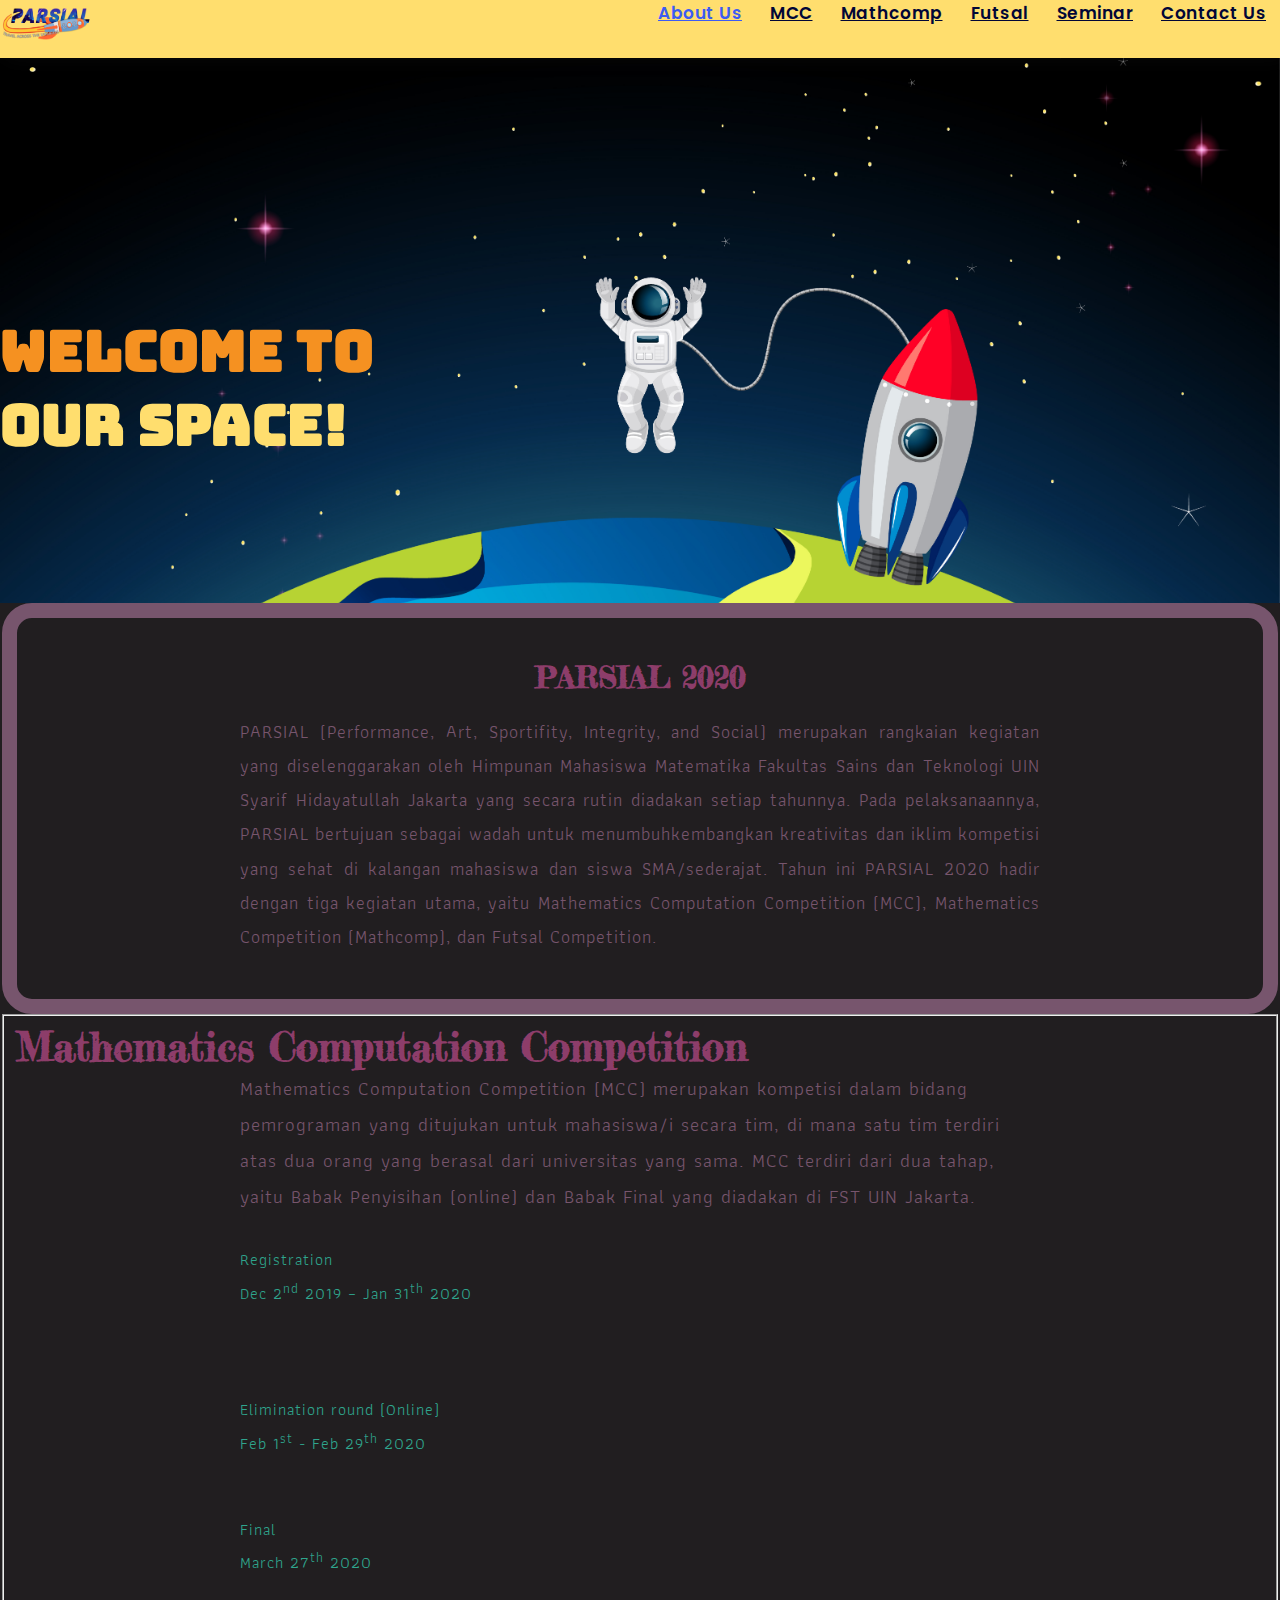
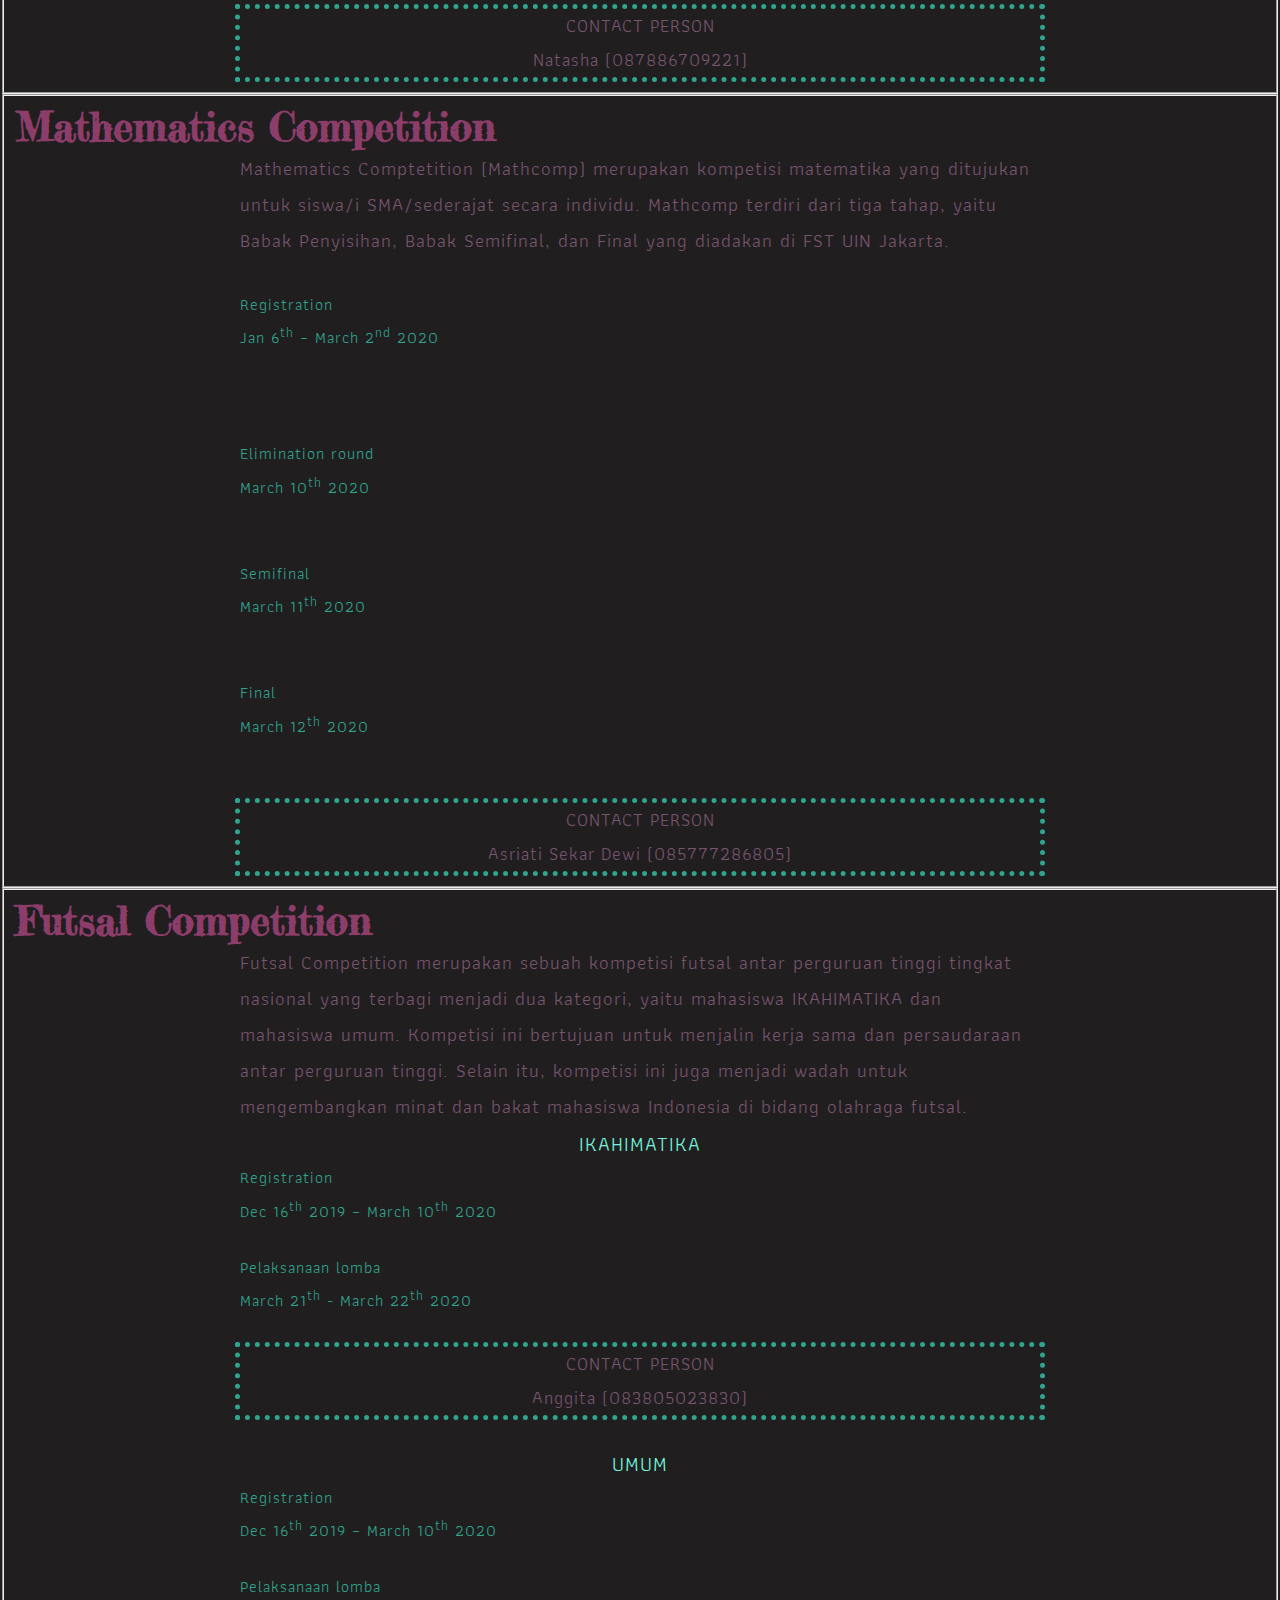
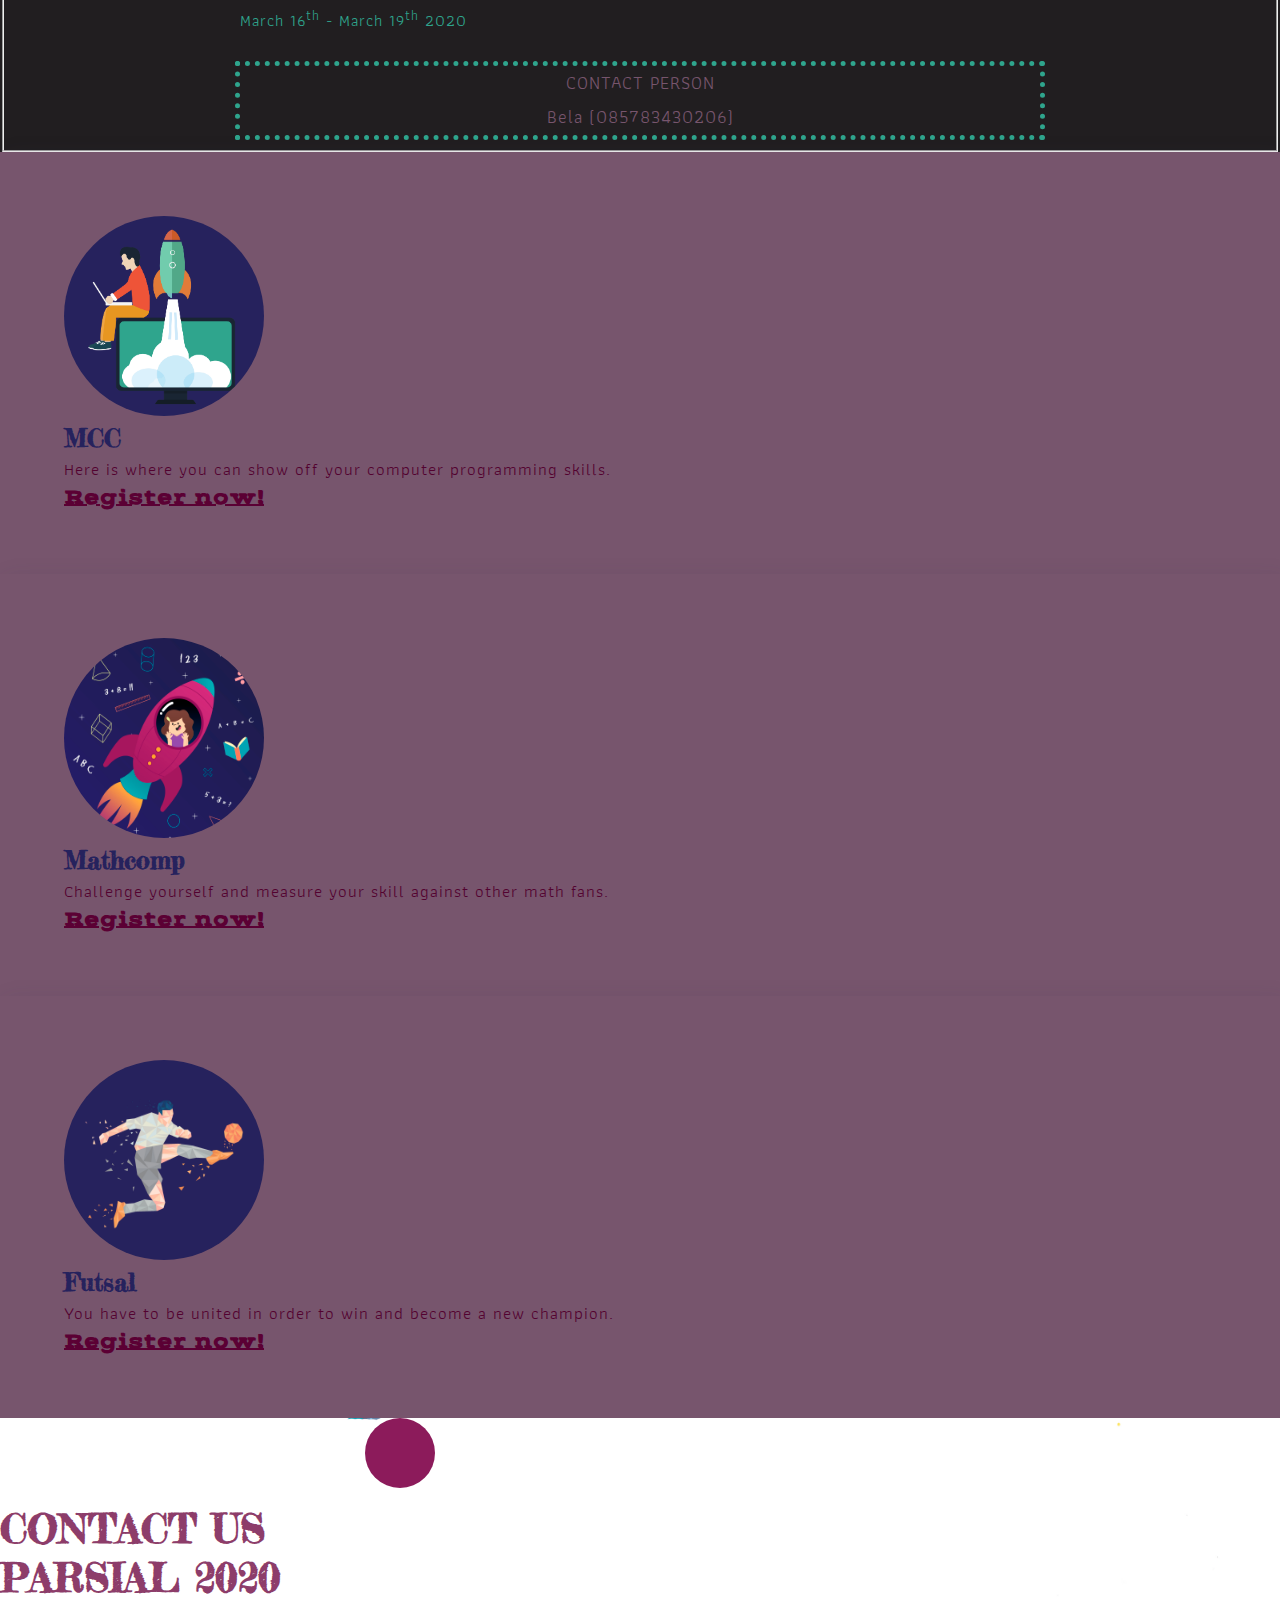
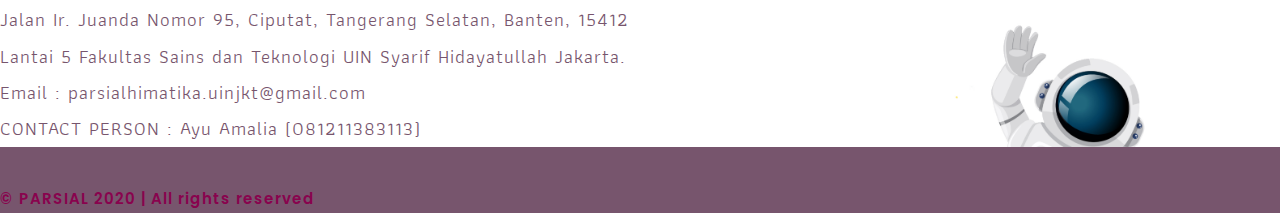
==== commit 06556e47: "Update index.html" ====
--- a/home page/index.html
+++ b/home page/index.html
@@ -31,301 +31,287 @@
 </head>
 
 <body>
-    <div class="main-top" id="home">
         <!-- header -->
-        <!-- header -->
-        <header>
-            <div class="container-fluid">
-                <div class="header d-lg-flex justify-content-between align-items-center py-3 px-sm-3">
+  <header>
+    <div class="container-fluid">
+      <div class="header d-lg-flex justify-content-between align-items-center py-3 px-sm-3">
                     <!-- logo -->
-                    <div id="logo">
-                        <a href="index.html"><img src="images/logoparsial.png" alt="" class="img-logo"></a></div>
-                    <!-- //logo -->
-                    <!-- nav -->
-                    <div class="nav_w3ls">
-                        <nav>
-                            <label for="drop" class="toggle">Menu</label>
-                            <input type="checkbox" id="drop" />
-                            <ul class="menu">
-                                <li><a href="#about" class="active">About Us</a></li>
-                                <li><a href="#mcc">MCC</a></li>
-                                <li><a href="#mathcomp">Mathcomp</a></li>
-                                <li><a href="#futsal">Futsal</a></li>
-                                <li><a href="coming_soon/index_cs.html" title="Seminar" title="Seminar">Seminar</a></li>
-                                <li><a href="#contact">Contact Us</a></li>
-                                </li>
-                            </ul>
-                        </nav>
-                    </div>
-                    <!-- //nav -->
-                    <div class="d-flex mt-lg-1 mt-sm-2 mt-3 justify-content-center">
-                        <!-- search -->
-                        
-                        <!-- //search -->
-                    </div>
-                </div>
-            </div>
-        </header>
-        <!-- //header -->
+        <div id="logo">
+          <a href="index.html"><img src="images/logoparsial.png" alt="" class="img-logo"></a>
+        </div>
+
+        <div class="nav_w3ls">
+          <nav>
+            <label for="drop" class="toggle">Menu</label>
+            <input type="checkbox" id="drop" />
+              <ul class="menu">
+                <li><a href="#about" class="active">About Us</a></li>
+                <li><a href="#mcc">MCC</a></li>
+                <li><a href="#mathcomp">Mathcomp</a></li>
+                <li><a href="#futsal">Futsal</a></li>
+                <li><a href="coming_soon/index_cs.html" title="Seminar" title="Seminar">Seminar</a></li>
+                <li><a href="#contact">Contact Us</a></li>
+              </ul>
+          </nav>
+        </div>
+      </div>
+    </div>
+  </header>
+
         <!-- banner -->
-        <div class="banner_w3lspvt position-relative">
-            <div class="container">
-                <div class="d-md-flex">
-                    <div class="w3ls_banner_txt">
-                        <h3 class="w3ls_pvt-title">WELCOME TO<br><span>OUR SPACE!</span></h3>
-                        <p class="text-sty-banner"></p></div>
-                    <!--<div class="banner-img"><img src="https://www.parsialhimatika.com/assets/templates/startup_corporate/images/banner-astronaut.png" alt="" class="img-fluid"></div> -->
-                </div>
-            </div>
+    <div class="banner_w3lspvt position-relative">
+      <div class="container">
+        <div class="d-md-flex">
+          <div class="w3ls_banner_txt">
+              <h3 class="w3ls_pvt-title">WELCOME TO<br><span>OUR SPACE!</span></h3>
+              <p class="text-sty-banner"></p>
+          </div>
+        </div>
+      </div>
             <!-- animations effects -->
-            <div class="icon-effects-w3l"><img src="https://www.parsialhimatika.com/assets/templates/startup_corporate/images/satelite.png" alt="" class="img-fluid shape-wthree shape-w3-one"><img src="https://www.parsialhimatika.com/assets/templates/startup_corporate/images/moon.png" alt="" class="img-fluid shape-wthree shape-w3-two"><img src="https://www.parsialhimatika.com/assets/templates/startup_corporate/images/star.png" alt="" class="img-fluid shape-wthree shape-w3-three"><img src="https://www.parsialhimatika.com/assets/templates/startup_corporate/images/shape4.png" alt="" class="img-fluid shape-wthree shape-w3-four"><img src="https://www.parsialhimatika.com/assets/templates/startup_corporate/images/shape3.png" alt="" class="img-fluid shape-wthree shape-w3-five"><img src="https://www.parsialhimatika.com/assets/templates/startup_corporate/images/planet.png" alt="" class="img-fluid shape-wthree shape-w3-six"></div>
+        <div class="icon-effects-w3l"><img src="https://www.parsialhimatika.com/assets/templates/startup_corporate/images/satelite.png" alt="" class="img-fluid shape-wthree shape-w3-one"><img src="https://www.parsialhimatika.com/assets/templates/startup_corporate/images/moon.png" alt="" class="img-fluid shape-wthree shape-w3-two"><img src="https://www.parsialhimatika.com/assets/templates/startup_corporate/images/star.png" alt="" class="img-fluid shape-wthree shape-w3-three"><img src="https://www.parsialhimatika.com/assets/templates/startup_corporate/images/shape4.png" alt="" class="img-fluid shape-wthree shape-w3-four"><img src="https://www.parsialhimatika.com/assets/templates/startup_corporate/images/shape3.png" alt="" class="img-fluid shape-wthree shape-w3-five"><img src="https://www.parsialhimatika.com/assets/templates/startup_corporate/images/planet.png" alt="" class="img-fluid shape-wthree shape-w3-six"></div>
             <!-- //animations effects -->
-        </div>
-        <!-- //banner -->
-    </div>
-    <!-- //main banner -->
-    <!-- what we do section -->
+    </div>
 
 <!-- parsial 2020 -->
-    <section class="banner-bottom-w3layouts bg-li py-5">
-        <div class="container py-xl-5 py-lg-3">
-            <!--<h3 class="tittle text-center font-weight-bold" id="parsial">PARSIAL 2020</h3> -->
-            <fieldset class="parsial" id="about">
-            <h3 class="tittle-parsial">PARSIAL 2020</h3>
-            <p class="sub-tittle-parsial">PARSIAL (Performance, Art, Sportifity, Integrity, and Social) merupakan rangkaian kegiatan yang diselenggarakan oleh Himpunan Mahasiswa Matematika Fakultas Sains dan Teknologi UIN Syarif Hidayatullah Jakarta yang secara rutin diadakan setiap tahunnya. Pada pelaksanaannya, PARSIAL bertujuan sebagai wadah untuk menumbuhkembangkan kreativitas dan iklim kompetisi yang sehat di kalangan mahasiswa dan siswa SMA/sederajat. Tahun ini PARSIAL 2020 hadir dengan tiga kegiatan utama, yaitu Mathematics Computation Competition (MCC), Mathematics Competition (Mathcomp), dan Futsal Competition.</p></div>
-            </fieldset>
+<section class="banner-bottom-w3layouts bg-li py-5">
+  <div class="container py-xl-5 py-lg-3">
+      <fieldset class="parsial" id="about">
+        <h3 class="tittle-parsial">PARSIAL 2020</h3>
+        <p class="sub-tittle-parsial">PARSIAL (Performance, Art, Sportifity, Integrity, and Social) merupakan rangkaian kegiatan yang diselenggarakan oleh Himpunan Mahasiswa Matematika Fakultas Sains dan Teknologi UIN Syarif Hidayatullah Jakarta yang secara rutin diadakan setiap tahunnya. Pada pelaksanaannya, PARSIAL bertujuan sebagai wadah untuk menumbuhkembangkan kreativitas dan iklim kompetisi yang sehat di kalangan mahasiswa dan siswa SMA/sederajat. Tahun ini PARSIAL 2020 hadir dengan tiga kegiatan utama, yaitu Mathematics Computation Competition (MCC), Mathematics Competition (Mathcomp), dan Futsal Competition.</p>
+  </div>
+      </fieldset>
         
 <!-- mcc -->
+  <fieldset id="mcc">
+    <div class="container py-xl-5 py-lg-3">
+      <h3 class="tittle text-center font-weight-bold">Mathematics Computation Competition</h3>
+      <p class="sub-tittle text-center mt-3 mb-sm-5 mb-4">Mathematics Computation Competition (MCC) merupakan kompetisi dalam bidang pemrograman yang ditujukan untuk mahasiswa/i secara tim, di mana satu tim terdiri atas dua orang yang berasal dari universitas yang sama. MCC terdiri dari dua tahap, yaitu Babak Penyisihan (online) dan Babak Final yang diadakan di FST UIN Jakarta.</p>
+
+      <div class="row">
+        <span class="time-line"></span>
+        <div class="col text-center p-0">
+          <div class="timeline-item top-time">
+            <p class="time-line">
+              &nbsp;<br>Registration<br>
+              Dec 2<sup>nd</sup> 2019 – Jan 31<sup>th</sup> 2020<br>
+              &nbsp;
+            </p>
+          </div>
+        </div>
+
+        <div class="col text-center p-0">
+          <div class="timeline-item top-time">
+          <p class="time-line">
+            &nbsp;<br>
+            Elimination round (Online)<br>
+            Feb 1<sup>st</sup> - Feb 29<sup>th</sup> 2020
+          </p>
+          </div>
+        </div>
+
+        <div class="col text-center p-0">
+          <div class="timeline-item top-time">
+            <p class="time-line">
+              &nbsp;<br>
+              Final<br>
+              March 27<sup>th</sup> 2020
+            </p>
+          </div>
+        </div>
+      </div>
+
+      <div class="cp-heading d-flex">
+        <p class="cp">CONTACT PERSON<br>
+          Natasha (087886709221)</p>
+      </div>
+    </div>
+  </fieldset>
+
+<!-- mathcomp -->
+  <fieldset id="mathcomp">
+    <div class="container py-xl-5 py-lg-3">
+      <h3 class="tittle text-center font-weight-bold">Mathematics Competition</h3>
+      <p class="sub-tittle text-center mt-3 mb-sm-5 mb-4">Mathematics Comptetition (Mathcomp) merupakan kompetisi matematika yang ditujukan untuk siswa/i SMA/sederajat secara individu. Mathcomp terdiri dari tiga tahap, yaitu Babak Penyisihan, Babak Semifinal, dan Final yang diadakan di FST UIN Jakarta.</p>
+        
+      <div class="row">
+        <span class="time-line"></span>
+        <div class="col text-center p-0">
+          <div class="timeline-item top-time">
+            <p class="time-line">
+              &nbsp;<br>Registration<br>
+              Jan 6<sup>th</sup> – March 2<sup>nd</sup> 2020<br>
+              &nbsp;
+            </p>
+          </div>
+        </div>
+
+        <div class="col text-center p-0">
+          <div class="timeline-item top-time">
+            <p class="time-line">
+              &nbsp;<br>
+              Elimination round<br>
+              March 10<sup>th</sup> 2020
+            </p>
+          </div>
+        </div>
+
+        <div class="col text-center p-0">
+          <div class="timeline-item top-time">
+            <p class="time-line">
+              &nbsp;<br>
+              Semifinal<br>
+              March 11<sup>th</sup> 2020
+            </p>
+          </div>
+        </div>
+
+        <div class="col text-center p-0">
+          <div class="timeline-item top-time">
+            <p class="time-line">
+              <br>Final<br>
+              March 12<sup>th</sup> 2020<br>
+              &nbsp;
+            </p>
+          </div>
+        </div>
+      </div>
+
+        <div class="cp-heading d-flex">
+          <p class="cp">CONTACT PERSON<br>
+          Asriati Sekar Dewi (085777286805)</p>
+        </div>
+    </div>
+  </fieldset>
+
+<!-- //futsal -->
+  <fieldset id="futsal">
+    <div class="container py-xl-5 py-lg-3">
+      <h3 class="tittle text-center font-weight-bold">Futsal Competition</h3>
+        <p class="sub-tittle text-center mt-3 mb-sm-5 mb-4">Futsal Competition merupakan sebuah kompetisi futsal antar perguruan tinggi tingkat nasional yang terbagi menjadi dua kategori, yaitu mahasiswa IKAHIMATIKA dan mahasiswa umum. Kompetisi ini  bertujuan untuk menjalin kerja sama dan persaudaraan antar perguruan tinggi. Selain itu, kompetisi ini juga menjadi wadah untuk mengembangkan minat dan bakat  mahasiswa Indonesia di bidang olahraga futsal.</p>
+
+        <p class="kind">IKAHIMATIKA</p>
+      <div class="row">
+        <span class="time-line"></span>
+        <div class="col text-center p-0">
+          <div class="timeline-item top-time">
+            <p class="time-line">
+              Registration<br>
+              Dec 16<sup>th</sup> 2019 – March 10<sup>th</sup> 2020<br>
+            </p>
+          </div>
+        </div>
+
+        <div class="col text-center p-0">
+          <div class="timeline-item top-time">
+            <p class="time-line">
+              Pelaksanaan lomba<br>
+              March 21<sup>th</sup> - March 22<sup>th</sup> 2020<br>
+            </p>
+          </div>
+        </div>
+      </div>
+
+      <div class="cp-heading d-flex">
+        <p class="cp">CONTACT PERSON<br>
+          Anggita (083805023830)</p>
+      </div>
+      <br>
+
+        <p class="kind">UMUM</p>
+      <div class="row">
+        <span class="time-line"></span>
+        <div class="col text-center p-0">
+          <div class="timeline-item top-time">
+            <p class="time-line">
+              Registration<br>
+              Dec 16<sup>th</sup> 2019 – March 10<sup>th</sup> 2020<br>
+            </p>
+          </div>
+        </div>
+
+        <div class="col text-center p-0">
+          <div class="timeline-item top-time">
+            <p class="time-line">
+              Pelaksanaan lomba<br>
+              March 16<sup>th</sup> - March 19<sup>th</sup> 2020<br>
+            </p>
+          </div>
+        </div>
+      </div>
+
+      <div class="cp-heading d-flex">
+          <p class="cp">CONTACT PERSON<br>
+            Bela (085783430206)</p>
+      </div>
+
+    </div>
+  </fieldset> 
+
 <!-- //middle -->
-    <!-- services -->
-    <fieldset id="mcc">
-        <div class="container py-xl-5 py-lg-3">
-            <h3 class="tittle text-center font-weight-bold">Mathematics Computation Competition</h3>
-            <p class="sub-tittle text-center mt-3 mb-sm-5 mb-4">Mathematics Computation Competition (MCC) merupakan kompetisi dalam bidang pemrograman yang ditujukan untuk mahasiswa/i secara tim, di mana satu tim terdiri atas dua orang yang berasal dari universitas yang sama. MCC terdiri dari dua tahap, yaitu Babak Penyisihan (online) dan Babak Final yang diadakan di FST UIN Jakarta.</p>
-
-        <div class="row">
-            <span class="time-line"></span>
-            <div class="col text-center p-0">
-              <div class="timeline-item top-time">
-                <p class="time-line">
-                  &nbsp;<br>Registration<br>
-                  Dec 2<sup>nd</sup> 2019 – Jan 31<sup>th</sup> 2020<br>
-                  &nbsp;
-                </p>
-              </div>
-            </div>
-            <div class="col text-center p-0">
-              <div class="timeline-item top-time">
-                <p class="time-line">
-                  &nbsp;<br>
-                  Elimination round (Online)<br>
-                  Feb 1<sup>st</sup> - Feb 29<sup>th</sup> 2020
-                </p>
-              </div>
-            </div>
-            <div class="col text-center p-0">
-              <div class="timeline-item top-time">
-                <p class="time-line">
-                  &nbsp;<br>
-                  Final<br>
-                  March 27<sup>th</sup> 2020
-                </p>
-              </div>
-            </div>
-      </div>
-
-      <div class="cp-heading d-flex">
-            <img src="/images/logo.jpg">
-            <p class="cp">CONTACT PERSON<br>
-            Natasha (087886709221)</p>
-        </div>
-    </div>
-        </div>
-    </fieldset>
-
-<!-- mathcomp -->
-    <fieldset id="mathcomp">
-        <div class="container py-xl-5 py-lg-3">
-            <h3 class="tittle text-center font-weight-bold">Mathematics Competition</h3>
-            <p class="sub-tittle text-center mt-3 mb-sm-5 mb-4">Mathematics Comptetition (Mathcomp) merupakan kompetisi matematika yang ditujukan untuk siswa/i SMA/sederajat secara individu. Mathcomp terdiri dari tiga tahap, yaitu Babak Penyisihan, Babak Semifinal, dan Final yang diadakan di FST UIN Jakarta.</p>
-        
-          <div class="row">
-            <span class="time-line"></span>
-            <div class="col text-center p-0">
-              <div class="timeline-item top-time">
-                <p class="time-line">
-                  &nbsp;<br>Registration<br>
-                  Jan 6<sup>th</sup> – March 2<sup>nd</sup> 2020<br>
-                  &nbsp;
-                </p>
-              </div>
-            </div>
-            <div class="col text-center p-0">
-              <div class="timeline-item top-time">
-                <p class="time-line">
-                  &nbsp;<br>
-                  Elimination round<br>
-                  March 10<sup>th</sup> 2020
-                </p>
-              </div>
-            </div>
-            <div class="col text-center p-0">
-              <div class="timeline-item top-time">
-                <p class="time-line">
-                  &nbsp;<br>
-                  Semifinal<br>
-                  March 11<sup>th</sup> 2020
-                </p>
-              </div>
-            </div>
-            <div class="col text-center p-0">
-              <div class="timeline-item top-time">
-                <p class="time-line">
-                  <br>Final<br>
-                  March 12<sup>th</sup> 2020<br>
-                  &nbsp;
-                </p>
-              </div>
-            </div>
-      </div>
-
-      <div class="cp-heading d-flex">
-            <img src="/images/logo.jpg">
-            <p class="cp">CONTACT PERSON<br>
-            Asriati Sekar Dewi (085777286805)</p>
-        </div>
-    </div>
-
-    </fieldset>
-
-<!-- //middle -->
-    <!-- services -->
-    <fieldset id="futsal">
-        <div class="container py-xl-5 py-lg-3">
-            <h3 class="tittle text-center font-weight-bold">Futsal Competition</h3>
-            <p class="sub-tittle text-center mt-3 mb-sm-5 mb-4">Futsal Competition merupakan sebuah kompetisi futsal antar perguruan tinggi tingkat nasional yang terbagi menjadi dua kategori, yaitu mahasiswa IKAHIMATIKA dan mahasiswa umum. Kompetisi ini  bertujuan untuk menjalin kerja sama dan persaudaraan antar perguruan tinggi. Selain itu, kompetisi ini juga menjadi wadah untuk mengembangkan minat dan bakat  mahasiswa Indonesia di bidang olahraga futsal.</p>
-
-        <p class="kind">
-                IKAHIMATIKA</p>
-        <div class="row">
-            <span class="time-line"></span>
-            <div class="col text-center p-0">
-              <div class="timeline-item top-time">
-                <p class="time-line">
-                  Registration<br>
-                  Dec 16<sup>th</sup> 2019 – March 10<sup>th</sup> 2020<br>
-                </p>
-              </div>
-            </div>
-            <div class="col text-center p-0">
-              <div class="timeline-item top-time">
-                <p class="time-line">
-                  Pelaksanaan lomba<br>
-                  March 21<sup>th</sup> - March 22<sup>th</sup> 2020<br>
-                </p>
-              </div>
-            </div>
-      </div>
-
-      <div class="cp-heading d-flex">
-            <img src="/images/logo.jpg">
-            <p class="cp">CONTACT PERSON<br>
-            Anggita (083805023830)</p>
-        </div>
-    </div>
-
-    <p class="kind">
-                UMUM</p>
-        <div class="row">
-            <span class="time-line"></span>
-            <div class="col text-center p-0">
-              <div class="timeline-item top-time">
-                <p class="time-line">
-                  Registration<br>
-                  Dec 16<sup>th</sup> 2019 – March 10<sup>th</sup> 2020<br>
-                </p>
-              </div>
-            </div>
-            <div class="col text-center p-0">
-              <div class="timeline-item top-time">
-                <p class="time-line">
-                  Pelaksanaan lomba<br>
-                  March 16<sup>th</sup> - March 19<sup>th</sup> 2020<br>
-                </p>
-              </div>
-            </div>
-      </div>
-
-      <div class="cp-heading d-flex">
-            <img src="/images/logo.jpg">
-            <p class="cp">CONTACT PERSON<br>
-            Bela (085783430206)</p>
-        </div>
-
-    </div>
-    </fieldset> 
-
-<!-- //middle -->
-        <div class="container py-xl-5 py-lg-3">
-            <div class="row about-bottom-w3l text-center mt-4">
-                <div class="col-lg-4 about-grid">
-                    <div class="about-grid-main"><img src="images/comp.jpg" alt="" class="img-fluid">
-                        <h4 class="my-4">MCC</h4>
-                        <p>Here is where you can show off your computer programming skills.</p><a href="http://www.parsialhimatika.com/mcc" class="button-w3ls btn mt-sm-5 mt-4">Register now!</a></div>
-                </div>
-                <div class="col-lg-4 about-grid my-lg-0 my-5">
-                    <div class="about-grid-main"><img src="images/mathcomp.jpg" alt="" class="img-fluid">
-                        <h4 class="my-4">Mathcomp</h4>
-                        <p>Challenge yourself and measure your skill against other math fans.</p><a href="http://www.parsialhimatika.com/mathcomp" class="button-w3ls btn mt-sm-5 mt-4">Register now!</a></div>
-                </div>
-                <div class="col-lg-4 about-grid">
-                    <div class="about-grid-main"><img src="images/futsal.jpg" alt="" class="img-fluid">
-                        <h4 class="my-4">Futsal</h4>
-                        <p>You have to be united in order to win and become a new champion.</p><a href="http://parsialhimatika.com/futsal" class="button-w3ls btn mt-sm-5 mt-4">Register now!</a></div>
-                </div>
-            </div>
-        </div>
+    <div class="container py-xl-5 py-lg-3">
+      <div class="row about-bottom-w3l text-center mt-4">
+        <div class="col-lg-4 about-grid">
+          <div class="about-grid-main"><img src="images/comp.jpg" alt="" class="img-fluid">
+            <h4 class="my-4">MCC</h4>
+            <p>Here is where you can show off your computer programming skills.</p><a href="http://www.parsialhimatika.com/mcc" class="button-w3ls btn mt-sm-5 mt-4">Register now!</a>
+          </div>
+        </div>
+
+        <div class="col-lg-4 about-grid my-lg-0 my-5">
+          <div class="about-grid-main"><img src="images/mathcomp.jpg" alt="" class="img-fluid">
+            <h4 class="my-4">Mathcomp</h4>
+            <p>Challenge yourself and measure your skill against other math fans.</p><a href="http://www.parsialhimatika.com/mathcomp" class="button-w3ls btn mt-sm-5 mt-4">Register now!</a>
+          </div>
+        </div>
+
+        <div class="col-lg-4 about-grid">
+          <div class="about-grid-main"><img src="images/futsal.jpg" alt="" class="img-fluid">
+            <h4 class="my-4">Futsal</h4>
+            <p>You have to be united in order to win and become a new champion.</p><a href="http://parsialhimatika.com/futsal" class="button-w3ls btn mt-sm-5 mt-4">Register now!</a>
+          </div>
+        </div>
+      </div>
     </div>
 </section>
    
-    <!-- //partners -->
     <!-- footer -->
-    <footer class="partners py-5">
-        <div class="container py-xl-5 py-lg-3">
+  <footer class="partners py-5">
+    <div class="container py-xl-5 py-lg-3">
             <!-- subscribe -->
-            <div class="subscribe mx-auto">
-                <div class="icon-effect-w3"><span class="fa fa-envelope"></span></div>
-                <h2 class="tittle text-center font-weight-bold" id="contact">CONTACT US<br><span>PARSIAL 2020</span></h2>
-                <p class="sub-tittle text-center mt-3 mb-sm-5 mb-4">Jalan Ir. Juanda Nomor 95, Ciputat, Tangerang Selatan, Banten, 15412<br>Lantai 5 Fakultas Sains dan Teknologi UIN Syarif Hidayatullah Jakarta.</p>
-                <p class="sub-tittle text-center mt-3 mb-sm-5 mb-4">Email : parsialhimatika.uinjkt@gmail.com<br>
-                CONTACT PERSON : Ayu Amalia (081211383113)</p>
-            </div>
-        </div>
-    </footer>
-    <!-- //footer -->
+      <div class="subscribe mx-auto">
+        <div class="icon-effect-w3"><span class="fa fa-envelope"></span>
+        </div>
+
+        <h2 class="tittle text-center font-weight-bold" id="contact">CONTACT US<br><span>PARSIAL 2020</span></h2>
+        <p class="sub-tittle text-center mt-3 mb-sm-5 mb-4">Jalan Ir. Juanda Nomor 95, Ciputat, Tangerang Selatan, Banten, 15412<br>Lantai 5 Fakultas Sains dan Teknologi UIN Syarif Hidayatullah Jakarta.</p>
+        <p class="sub-tittle text-center mt-3 mb-sm-5 mb-4">Email : parsialhimatika.uinjkt@gmail.com<br>
+          CONTACT PERSON : Ayu Amalia (081211383113)</p>
+      </div>
+    </div>
+  </footer>
+
     <!-- copyright bottom -->
     <div class="copy-bottom bg-li py-4 border-top">
-        <div class="container-fluid">
-            <div class="d-md-flex px-md-3 position-relative text-center">
+      <div class="container-fluid">
+        <div class="d-md-flex px-md-3 position-relative text-center">
                 <!-- footer social icons -->
-                <div class="social-icons-footer mb-md-0 mb-3">
-                    <ul class="list-unstyled">
-                        <li><a href="https://web.facebook.com/parsial.himatika.3?_rdc=1&_rdr"><span class="fa fa-facebook"></span></a></li>
-                        <li><a href="https://www.youtube.com/watch?v=5YsGGJYZF2E&feature=youtu.be"><span class="fa fa-youtube"></span></a></li>
-                        <li><a href="https://www.instagram.com/parsialhimatika.uinjkt/"><span class="fa fa-instagram"></span></a></li>
-                    </ul>
-                </div>
-                <!-- //footer social icons -->
-                <!-- copyright -->
-
-                <div class="copy_right mx-md-auto mb-md-0 mb-3">
-                    <p class="text-bl let">© PARSIAL 2020 | All rights reserved</p>
-                </div>
+          <div class="social-icons-footer mb-md-0 mb-3">
+            <ul class="list-unstyled">
+              <li><a href="https://web.facebook.com/parsial.himatika.3?_rdc=1&_rdr"><span class="fa fa-facebook"></span></a></li>
+              <li><a href="https://www.youtube.com/watch?v=5YsGGJYZF2E&feature=youtu.be"><span class="fa fa-youtube"></span></a></li>
+              <li><a href="https://www.instagram.com/parsialhimatika.uinjkt/"><span class="fa fa-instagram"></span></a></li>
+            </ul>
+          </div>
+
+          <div class="copy_right mx-md-auto mb-md-0 mb-3">
+            <p class="text-bl let">© PARSIAL 2020 | All rights reserved</p>
+          </div>
                 <!-- //copyright -->
                 <!-- move top icon --><a href="#home" class="move-top text-center"><span class="fa fa-level-up" aria-hidden="true"></span></a>
                 <!-- //move top icon -->
-            </div>
-        </div>
+        </div>
+      </div>
     </div>
     <!-- //copyright bottom -->
 </body>
